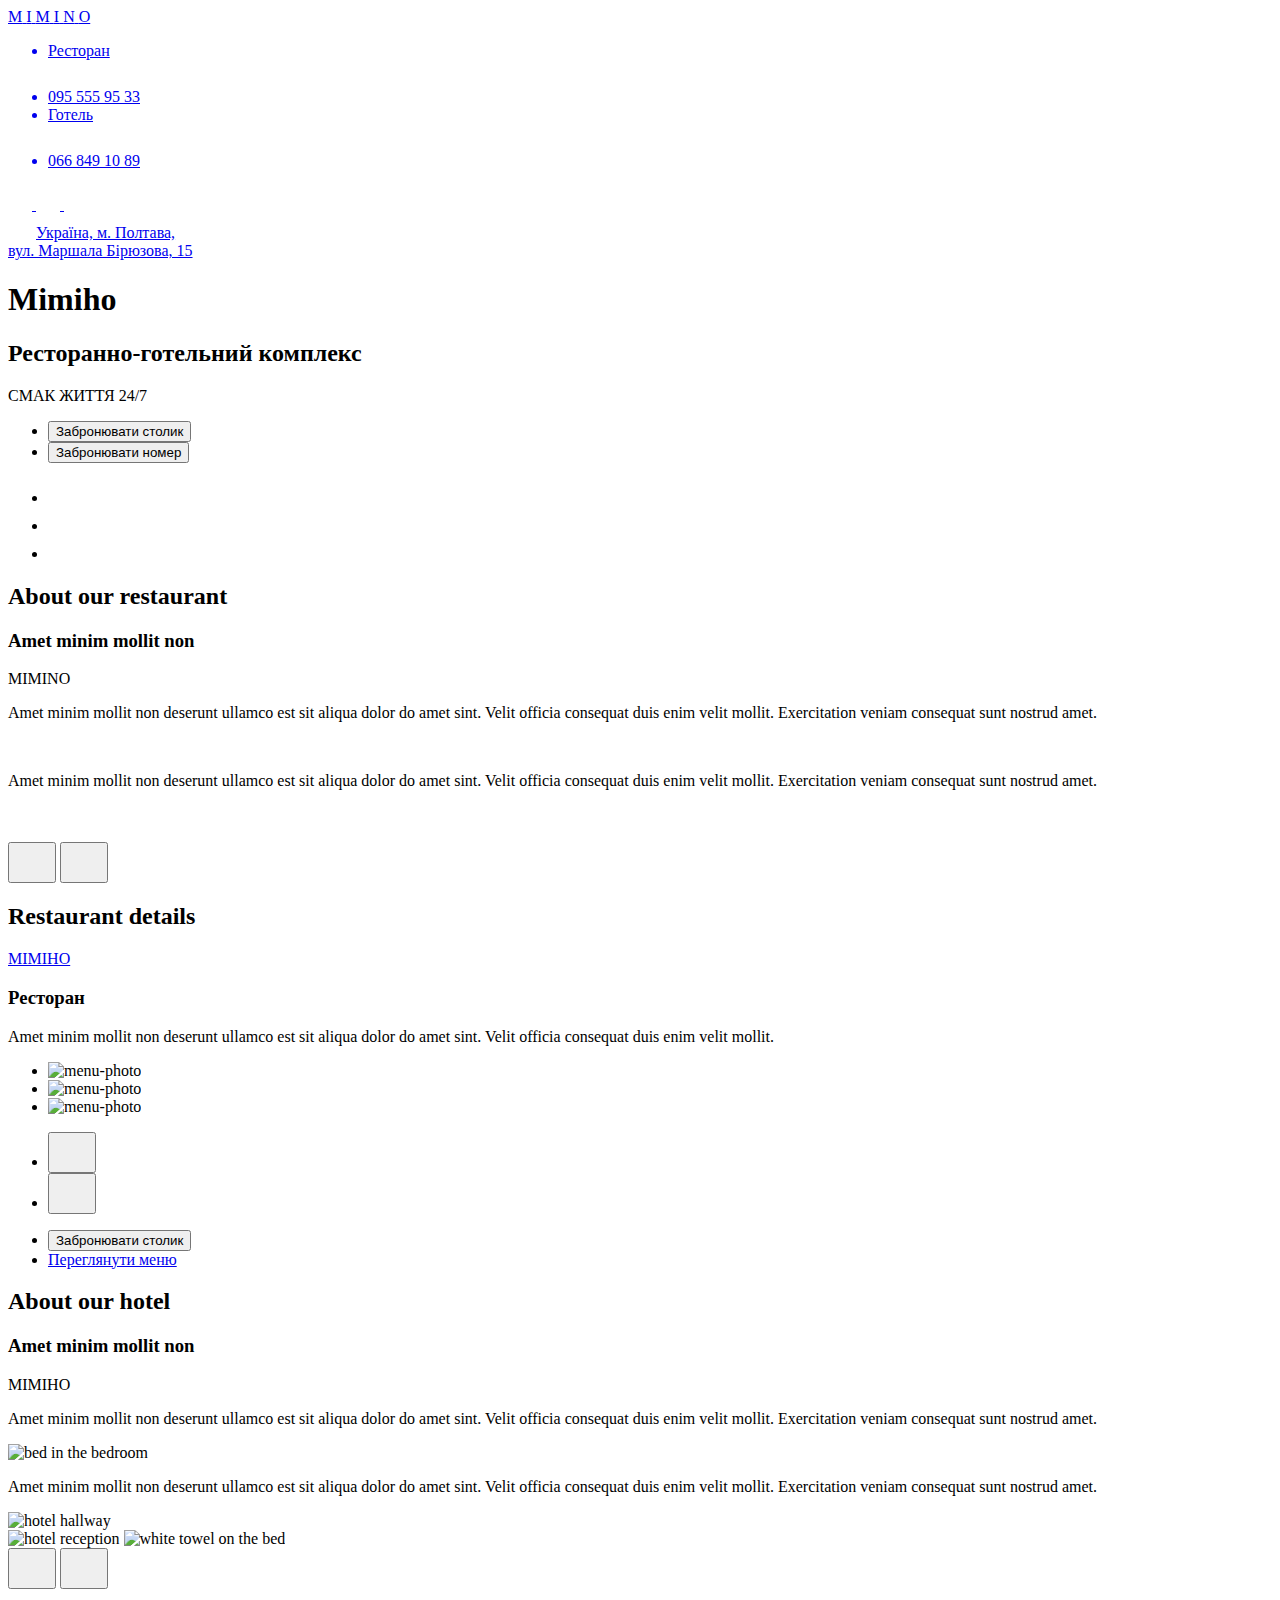
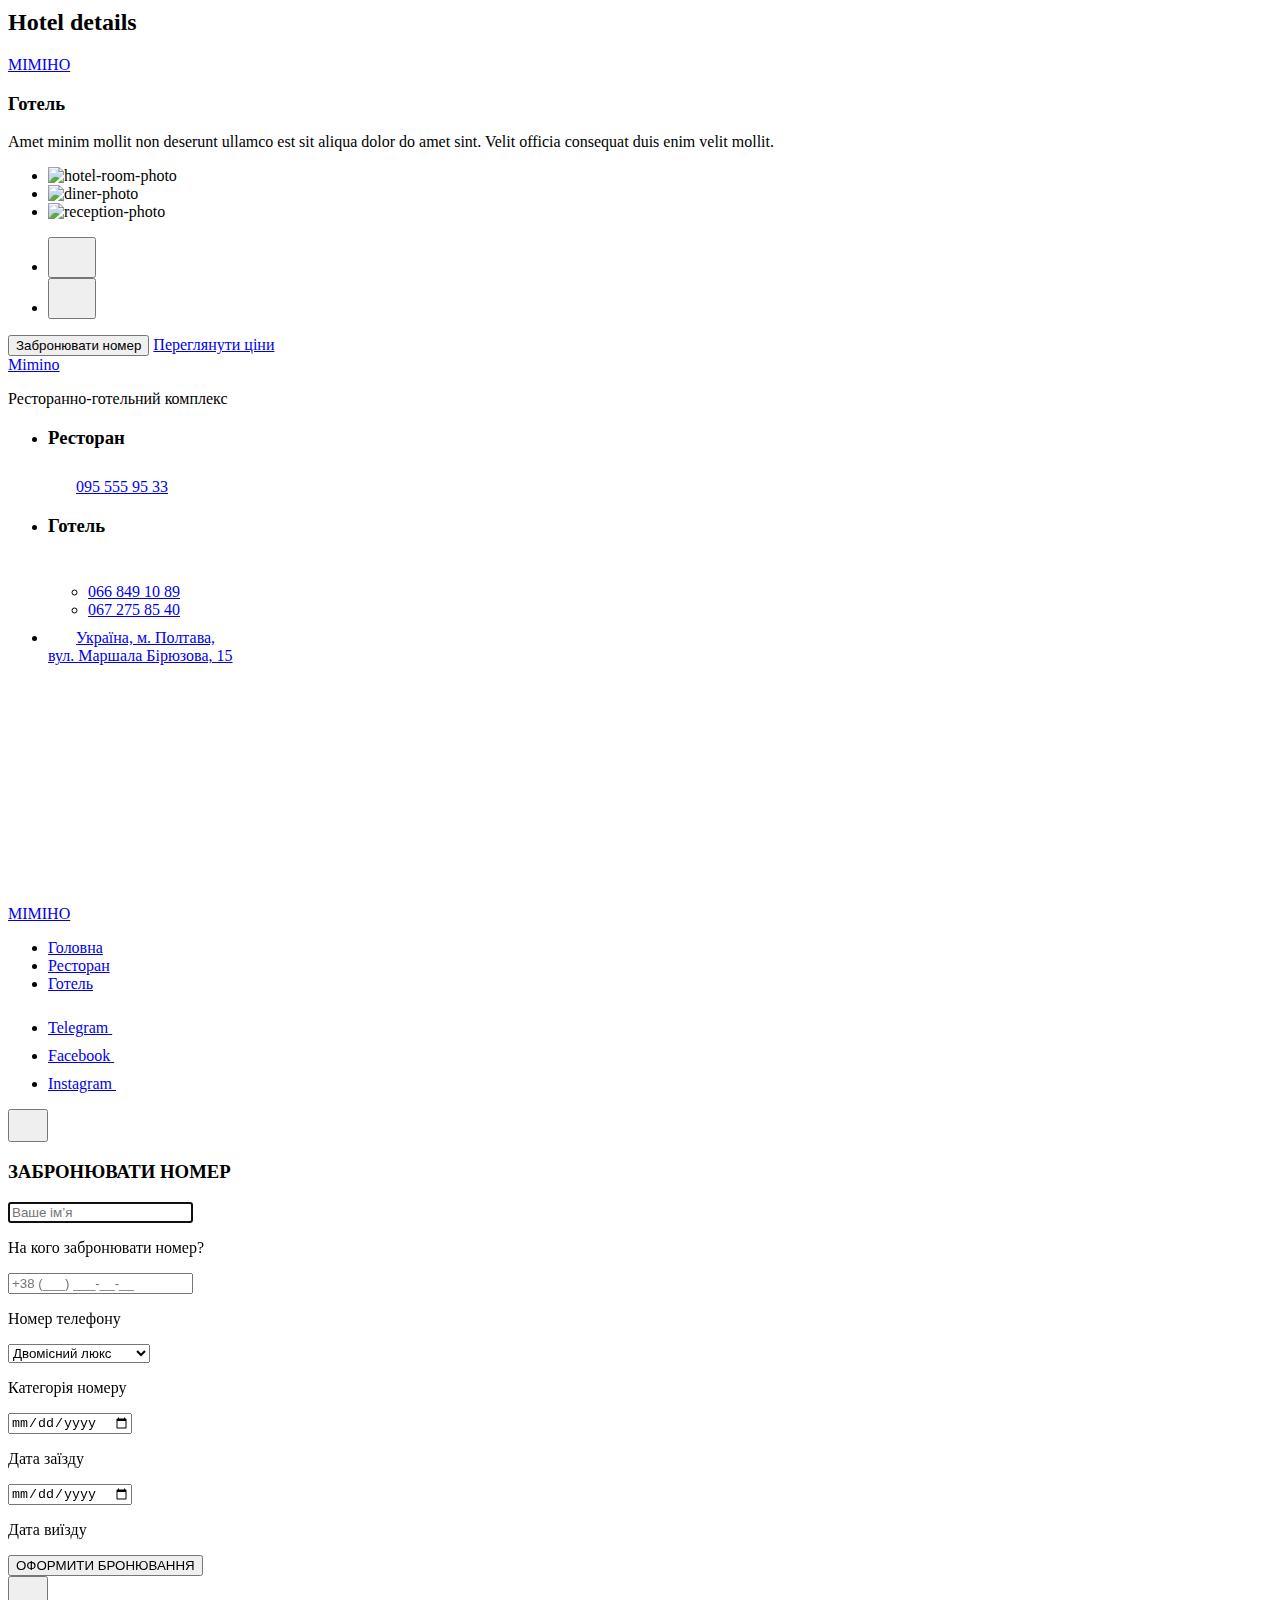
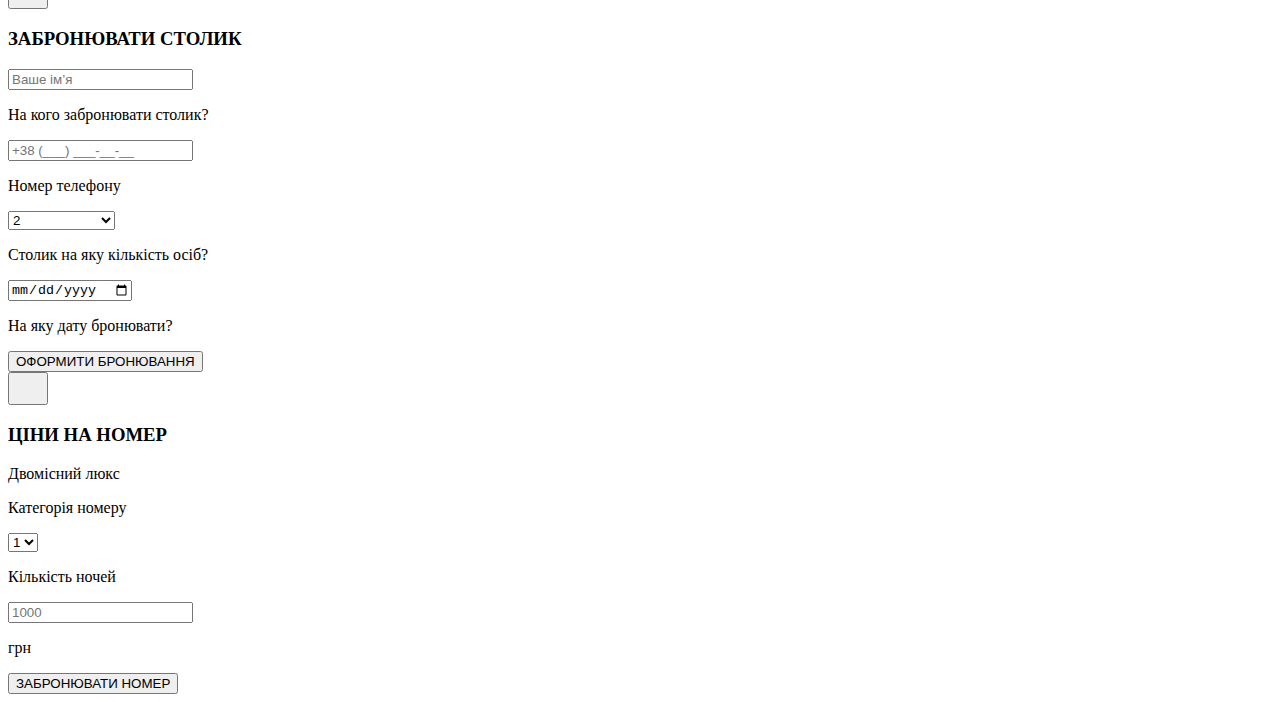
==== index.html @ 523bca19 "Deploying to gh-pages from @ Oleksander-Kozlov/mimino-team-project-ITside@95fa9e4fc7cae08c05184b1525" ====
<!DOCTYPE html><html lang="ua"><head><meta charset="utf-8"><meta name="viewport" content="width=device-width, initial-scale=1.0"><title>МІМІНО</title><link rel="stylesheet" href="/mimino-team-project-ITside/double-room-page.8c05e51e.css"><script type="module" src="/mimino-team-project-ITside/double-room-page.075034aa.js"></script><script src="/mimino-team-project-ITside/double-room-page.8a2f4083.js" nomodule="" defer></script><link rel="icon shortcut" href="/mimino-team-project-ITside/favicon.b3f1213e.ico"></head><body>   <header class="head"> <div class="container header-container"> <nav class="navigator"> <span class="header-logo"> <a href="/mimino-team-project-ITside/index.html"> <div class="waviy"> <span class="header-animation" style="--i:1">M</span> <span style="--i:2">I</span> <span class="header-animation" style="--i:3">M</span> <span style="--i:4">I</span> <span style="--i:5">N</span> <span style="--i:6">O</span> </div> </a> </span> <ul class="header-menu"> <a href="/mimino-team-project-ITside/restoraunt-page.html"> <li class="header-text">Ресторан</li> </a> <a href="tel:0955559533" class="header-icon"> <svg width="24" height="24" class="phone-image"> <use href="/mimino-team-project-ITside/svg-sprite.759877c6.svg#phone"></use> </svg> <li class="number-phone">095 555 95 33</li> </a> <a href="/mimino-team-project-ITside/hotel-page.html"> <li class="header-text header-text-hotel">Готель</li> </a> <a href="tel:0955559533" class="header-icon"> <svg width="24" height="24" class="phone-image"> <use href="/mimino-team-project-ITside/svg-sprite.759877c6.svg#phone"></use> </svg> <li class="number-phone">066 849 10 89</li> </a> </ul> <div class="social-icons-con"> <a class="social-icons" target="_blank" href="https://instagram.com"> <svg width="24" height="24" class="social-icons-item"> <use href="/mimino-team-project-ITside/svg-sprite.759877c6.svg#instagram"></use> </svg> </a> <a class="social-icons" target="_blank" href="https://facebook.com"> <svg width="24" height="24" class="social-icons-item"> <use href="/mimino-team-project-ITside/svg-sprite.759877c6.svg#facebook"></use> </svg> </a> <a class="social-icons" target="_blank" href="https://web.telegram.org"> <svg width="24" height="24" class="social-icons-item"> <use href="/mimino-team-project-ITside/svg-sprite.759877c6.svg#telegram"></use> </svg> </a> </div> </nav> </div> </header>  <section class="hero-main-section section"> <div class="container hero-main-container"> <div class="hero-pin"> <svg width="24" height="24" class="hero-pin-icon"> <use href="/mimino-team-project-ITside/svg-sprite.759877c6.svg#map-pin"></use> </svg> <a href="https://goo.gl/maps/iq5i919z4sMkjD4KA" target="_blank" rel="noopener noreferrer" class="hero-pin-link link">Україна, м. Полтава, <br> вул. Маршала Бірюзова, 15</a> </div> <h1 class="hero-main-titel">Mimiho</h1> <h2 class="hero-main-text">Ресторанно-готельний комплекс</h2> <p class="hero-text-inf">СМАК ЖИТТЯ 24/7</p> <ul class="hero-btn-list list"> <li class="hero-btn-item"><button type="button" class="btn hero-btn js-open-modal" data-modal="2">Забронювати столик</button></li> <li class="hero-btn-item"><button type="button" class="btn hero-btn js-open-modal" data-modal="1">Забронювати номер</button></li> </ul> <ul class="hero-soc-list list"> <li> <a href="https://www.instagram.com/" target="_blank" rel="noopener noreferrer" class="hero-soc-link link"> <svg width="24" height="24" class="hero-soc-icon"> <use href="/mimino-team-project-ITside/svg-sprite.759877c6.svg#instagram"></use> </svg> </a> </li> <li> <a href="https://www.facebook.com/" target="_blank" rel="noopener noreferrer" class="hero-soc-link link"> <svg width="24" height="24" class="hero-soc-icon"> <use href="/mimino-team-project-ITside/svg-sprite.759877c6.svg#facebook"></use> </svg> </a> </li> <li> <a href="https://web.telegram.org/" target="_blank" rel="noopener noreferrer" class="hero-soc-link link"> <svg width="24" height="24" class="hero-soc-icon"> <use href="/mimino-team-project-ITside/svg-sprite.759877c6.svg#telegram"></use> </svg> </a> </li> </ul> </div> </section>  <section class="restaurant-about"> <div class="container"> <h2 class="visually-hidden">About our restaurant</h2> <div class="restaurant-about-first"> <div class="restaurant-about-first-info"> <h3 class="restaurant-about-first-title">Amet minim mollit non</h3> <span class="restaurant-about-first-logo">MIMINO</span> <p class="restaurant-about-first-text"> Amet minim mollit non deserunt ullamco est sit aliqua dolor do amet sint. Velit officia consequat duis enim velit mollit. Exercitation veniam consequat sunt nostrud amet. </p> </div> <picture class="restaurant-about-first-image"> <source srcset="/mimino-team-project-ITside/rest-about-desk1.b488357f.jpg 1x, /mimino-team-project-ITside/rest-about-desk1@2x.891d5de3.jpg 2x" type="image/jpg" media="(min-width: 1280px)"> <source srcset="/mimino-team-project-ITside/rest-about-tab1.7029cc52.jpg 1x, /mimino-team-project-ITside/rest-about-tab1@2x.011d684b.jpg 2x" type="image/jpg" media="(min-width: 1024px)"> <source srcset="/mimino-team-project-ITside/rest-about-mob1.2f0c8fb2.jpg 1x, /mimino-team-project-ITside/rest-about-mob1@2x.81b306a5.jpg 2x" type="image/jpg" media="(max-width: 1023.98px)"> <img src="/mimino-team-project-ITside/rest-about-desk1.b488357f.jpg" alt="" width="460"> </picture> </div> <div class="restaurant-about-second"> <p class="restaurant-about-second-text"> Amet minim mollit non deserunt ullamco est sit aliqua dolor do amet sint. Velit officia consequat duis enim velit mollit. Exercitation veniam consequat sunt nostrud amet. </p> <picture class="restaurant-about-second-image"> <source srcset="/mimino-team-project-ITside/rest-about-desk2.62f8832b.jpg 1x, /mimino-team-project-ITside/rest-about-desk2@2x.1f28c419.jpg 2x" type="image/jpeg" media="(min-width: 1280px)" width="460"> <source srcset="/mimino-team-project-ITside/rest-about-tab2.28efefdc.jpg 1x, /mimino-team-project-ITside/rest-about-tab2@2x.27c67e09.jpg 2x" type="image/jpeg" media="(min-width: 1024px)" width="400"> <source srcset="/mimino-team-project-ITside/rest-about-mob2.c8165ba5.jpg 1x, /mimino-team-project-ITside/rest-about-mob2@2x.0ec2ae5d.jpg 2x" type="image/jpeg" media="(max-width: 1023.98px)" width="244"> <img src="/mimino-team-project-ITside/rest-about-desk2.62f8832b.jpg" alt="" width="460"> </picture> </div> <div class="restaurant-about-slider"> <div class="slider-flex-restaurant"> <picture class="restaurant-about-slider-image"> <source srcset="/mimino-team-project-ITside/rest-about-desk3.576d4ed0.jpg 1x, /mimino-team-project-ITside/rest-about-desk3@2x.918610e3.jpg 2x" type="image/jpeg" media="(min-width: 1280px)"> <source srcset="/mimino-team-project-ITside/rest-about-tab3.fd22aa64.jpg 1x, /mimino-team-project-ITside/rest-about-tab3@2x.13dd14ba.jpg 2x" type="image/jpeg" media="(min-width: 1024px)"> <source srcset="/mimino-team-project-ITside/rest-about-mob3.7e1a9fea.jpg 1x, /mimino-team-project-ITside/rest-about-mob3@2x.5e77723b.jpg 2x" type="image/jpeg" media="(max-width: 1023.98px)"> <img src="/mimino-team-project-ITside/rest-about-desk3.576d4ed0.jpg" alt="" width="254"> </picture> <picture class="restaurant-about-slider-image"> <source srcset="/mimino-team-project-ITside/rest-about-desk4.0af64cd5.jpg 1x, /mimino-team-project-ITside/rest-about-desk4@2x.f8d84038.jpg 2x" type="image/jpeg" media="(min-width: 1280px)"> <source srcset="/mimino-team-project-ITside/rest-about-tab4.b943008a.jpg 1x, /mimino-team-project-ITside/rest-about-tab4@2x.98ee85ec.jpg 2x" type="image/jpeg" media="(min-width: 1024px)"> <source srcset="/mimino-team-project-ITside/rest-about-mob4.efb7eb0f.jpg 1x, /mimino-team-project-ITside/rest-about-mob4@2x.fce39c74.jpg 2x" type="image/jpeg" media="(max-width: 1023.98px)"> <img src="/mimino-team-project-ITside/rest-about-desk4.0af64cd5.jpg" alt="" width="254"> </picture> </div> <div class="restaurant-slider-button"> <button class="left restaurant-about-slider-arrow"> <svg width="32" height="32"> <use href="/mimino-team-project-ITside/svg-sprite.759877c6.svg#arrow-left"></use> </svg> </button> <button class="restaurant-about-slider-arrow right"> <svg width="32" height="32"> <use href="/mimino-team-project-ITside/svg-sprite.759877c6.svg#arrow-right"></use> </svg> </button> </div> </div> </div> </section>   <section class="restaurant-details section"> <div class="container restaurant-details"> <h2 class="visually-hidden">Restaurant details</h2> <div class="restaurant-details-info"> <a class="logo restaurant-details" href="/mimino-team-project-ITside/index.html">MIMIHO</a> <h3 class="restaurant-details title">Ресторан</h3> <p class="restaurant-details text"> Amet minim mollit non deserunt ullamco est sit aliqua dolor do amet sint. Velit officia consequat duis enim velit mollit. </p> </div> <div class="container-rest-menu-inform"> <div class="rest-menu-inform"> <ul class="list rest-menu-slider"> <li class="first rest-menu-slider-photo"> <picture class="menu-photo"> <source srcset="/mimino-team-project-ITside/rest-menu-slide1-mob.3eeac7ed.jpg  1x, /mimino-team-project-ITside/rest-menu-slide1-mob@2x.31c02665.jpg 2x" media="(min-width: 414px) and (max-width: 1023px)"> <source srcset="/mimino-team-project-ITside/rest-menu-slide1-tab.0b6f95b2.jpg  1x, /mimino-team-project-ITside/rest-menu-slide1-tab@2x.7f0b9fce.jpg 2x" media="(min-width: 1024px) and (max-width:1279px)"> <source srcset="/mimino-team-project-ITside/rest-menu-slide1-desk.0b6f95b2.jpg  1x, /mimino-team-project-ITside/rest-menu-slide1-desk@2x.7f0b9fce.jpg 2x" media="(min-width: 1280px)"> <img src="/mimino-team-project-ITside/rest-menu-slide1-desk.0b6f95b2.jpg" alt="menu-photo" class="menu-photo"> </picture> </li> <li class="rest-menu-slider-photo second"> <picture> <source srcset="/mimino-team-project-ITside/rest-menu-slide2-mob.edbd21fd.jpg  1x, /mimino-team-project-ITside/rest-menu-slide2-mob@2x.afbe0c9a.jpg 2x" media="(min-width: 414px) and (max-width: 1023px)"> <source srcset="/mimino-team-project-ITside/rest-menu-slide2-tab.edbd21fd.jpg  1x, /mimino-team-project-ITside/rest-menu-slide2-tab@2x.afbe0c9a.jpg 2x" media="(min-width: 1024px) and (max-width:1279px)"> <source srcset="/mimino-team-project-ITside/rest-menu-slide2-desk.edbd21fd.jpg  1x, /mimino-team-project-ITside/rest-menu-slide2-desk@2x.afbe0c9a.jpg 2x" media="(min-width: 1280px)"> <img src="/mimino-team-project-ITside/rest-menu-slide2-desk.edbd21fd.jpg" alt="menu-photo" class="menu-photo"> </picture> </li> <li class="hidden rest-menu-slider-photo third"> <picture> <source srcset="/mimino-team-project-ITside/rest-menu-slide3-mob.21380630.jpg  1x, /mimino-team-project-ITside/rest-menu-slide3-mob@2x.6ac813c2.jpg 2x" media="(min-width: 414px) and (max-width: 1023px)"> <source srcset="/mimino-team-project-ITside/rest-menu-slide3-tab.21380630.jpg  1x, /mimino-team-project-ITside/rest-menu-slide3-tab@2x.6ac813c2.jpg 2x" media="(min-width: 1024px) and (max-width:1279px)"> <source srcset="/mimino-team-project-ITside/rest-menu-slide3-desk.9f05312f.jpg  1x, /mimino-team-project-ITside/rest-menu-slide3-desk@2x.5c7e9bb0.jpg 2x" media="(min-width: 1280px)"> <img src="/mimino-team-project-ITside/rest-menu-slide3-desk.9f05312f.jpg" alt="menu-photo" class="menu-photo"> </picture> </li> </ul> <ul class="menu-navigation"> <li> <button class="slide-btn" type="button"> <svg class="slide-icon" width="32" height="32"> <use href="/mimino-team-project-ITside/svg-sprite.759877c6.svg#arrow-left"></use> </svg> </button> </li> <li> <button class="slide-btn" type="button"> <svg class="slide-icon" width="32" height="32"> <use href="/mimino-team-project-ITside/svg-sprite.759877c6.svg#arrow-right"></use> </svg> </button> </li> </ul> </div> <div class="container-details-list"> <ul class="details-list"> <li class="details-item"> <button class="button js-open-modal restaurant-details" data-modal="2" type="button"> Забронювати столик </button> </li> <li class="details-item"> <a href="/mimino-team-project-ITside/restoraunt-page.html#anchormenu" class="details-link">Переглянути меню</a> </li> </ul> </div> </div> </div> </section>  <section class="hotel-about"> <div class="container"> <h2 class="visually-hidden">About our hotel</h2> <div class="hotel-about-top"> <div class="hotel-about-top-info"> <h3 class="hotel-about-top-title">Amet minim mollit non</h3> <span class="hotel-about-top-logo">MIMIHO</span> <p class="hotel-about-top-text"> Amet minim mollit non deserunt ullamco est sit aliqua dolor do amet sint. Velit officia consequat duis enim velit mollit. Exercitation veniam consequat sunt nostrud amet. </p> </div> <picture class="hotel-about-top-image"> <source srcset="/mimino-team-project-ITside/hotel-about-desk1.4a60a3ea.jpg    1x, /mimino-team-project-ITside/hotel-about-desk1@2x.cdb06ce3.jpg 2x" type="image/jpeg" media="(min-width: 1280px)"> <source srcset="/mimino-team-project-ITside/hotel-about-tab1.683e9236.jpg    1x, /mimino-team-project-ITside/hotel-about-tab1@2x.9cad6bf2.jpg 2x" type="image/jpeg" media="(min-width: 1024px)"> <source srcset="/mimino-team-project-ITside/hotel-about-mob1.c78aacb6.jpg    1x, /mimino-team-project-ITside/hotel-about-mob1@2x.e3332a43.jpg 2x" type="image/jpeg" media="(max-width: 1023.98px)"> <img src="/mimino-team-project-ITside/hotel-about-desk1.4a60a3ea.jpg" alt="bed in the bedroom" width="460"> </picture> </div> <div class="hotel-about-mid"> <p class="hotel-about-mid-text"> Amet minim mollit non deserunt ullamco est sit aliqua dolor do amet sint. Velit officia consequat duis enim velit mollit. Exercitation veniam consequat sunt nostrud amet. </p> <picture class="hotel-about-mid-image"> <source srcset="/mimino-team-project-ITside/hotel-about-desk2.3e8e94b6.jpg    1x, /mimino-team-project-ITside/hotel-about-desk2@2x.3ac99342.jpg 2x" type="image/jpeg" media="(min-width: 1280px)" width="460"> <source srcset="/mimino-team-project-ITside/hotel-about-tab2.d2d1df36.jpg    1x, /mimino-team-project-ITside/hotel-about-tab2@2x.c963c330.jpg 2x" type="image/jpeg" media="(min-width: 1024px)" width="400"> <source srcset="/mimino-team-project-ITside/hotel-about-mob2.0d0edc79.jpg    1x, /mimino-team-project-ITside/hotel-about-mob2@2x.492b9249.jpg 2x" type="image/jpeg" media="(max-width: 1023.98px)" width="244"> <img src="/mimino-team-project-ITside/hotel-about-desk2.3e8e94b6.jpg" alt="hotel hallway" width="460"> </picture> </div> <div class="hotel-about-slider"> <div class="slider-flex"> <picture class="hotel-about-slider-image"> <source srcset="/mimino-team-project-ITside/slider-desk1.e30d6245.jpg    1x, /mimino-team-project-ITside/slider-desk1@2x.9ab1008c.jpg 2x" type="image/jpeg" media="(min-width: 1280px)"> <source srcset="/mimino-team-project-ITside/slider-tab1.0f1a9880.jpg    1x, /mimino-team-project-ITside/slider-tab1@2x.0f1a9880.jpg 2x" type="image/jpeg" media="(min-width: 1024px)"> <source srcset="/mimino-team-project-ITside/slider-mob1.4f671099.jpg    1x, /mimino-team-project-ITside/slider-mob1@2x.b0507b8b.jpg 2x" type="image/jpeg" media="(max-width: 1023.98px)"> <img src="/mimino-team-project-ITside/slider-desk1.e30d6245.jpg" alt="hotel reception" width="254"> </picture> <picture class="hotel-about-slider-image"> <source srcset="/mimino-team-project-ITside/slider-desk2.6af7c813.jpg    1x, /mimino-team-project-ITside/slider-desk2@2x.27d53d7a.jpg 2x" type="image/jpeg" media="(min-width: 1280px)"> <source srcset="/mimino-team-project-ITside/slider-tab2.36088bf2.jpg    1x, /mimino-team-project-ITside/slider-tab2@2x.182865b9.jpg 2x" type="image/jpeg" media="(min-width: 1024px)"> <source srcset="/mimino-team-project-ITside/slider-mob2.68548c2f.jpg    1x, /mimino-team-project-ITside/slider-mob2@2x.8924446d.jpg 2x" type="image/jpeg" media="(max-width: 1023.98px)"> <img src="/mimino-team-project-ITside/slider-desk2.6af7c813.jpg" alt="white towel on the bed" width="254"> </picture> </div> <button class="hotel-about-slider-arrow left"> <svg width="32" height="32"> <use href="/mimino-team-project-ITside/svg-sprite.759877c6.svg#arrow-left"></use> </svg> </button> <button class="hotel-about-slider-arrow right"> <svg width="32" height="32"> <use href="/mimino-team-project-ITside/svg-sprite.759877c6.svg#arrow-right"></use> </svg> </button> </div> </div> </section>   <section class="hotel-details section"> <div class="container hotel-details"> <h2 class="visually-hidden">Hotel details</h2> <div class="hotel-description"> <a class="named-hotel-title" href="#">MIMIHO</a> <h3 class="description-title">Готель</h3> <p class="description-hotel-text"> Amet minim mollit non deserunt ullamco est sit aliqua dolor do amet sint. Velit officia consequat duis enim velit mollit. </p> </div> <div class="hotel-content-wrapper"> <div class="swipe-slides"> <ul class="swipe-slides-list"> <li class="first swipe-slides-item"> <picture class="hotel-room-photo"> <source srcset="/mimino-team-project-ITside/hotel-room-slide1.7bd6bc68.jpg 1x, /mimino-team-project-ITside/hotel-room-slide1@2x.f451ce31.jpg 2x" media="(min-width: 414px)"> <source srcset="/mimino-team-project-ITside/hotel-room-slide1.7bd6bc68.jpg 1x, /mimino-team-project-ITside/hotel-room-slide1@2x.f451ce31.jpg 2x" media="(min-width: 1024px)"> <source srcset="/mimino-team-project-ITside/hotel-room-slide1.7bd6bc68.jpg 1x, /mimino-team-project-ITside/hotel-room-slide1@2x.f451ce31.jpg 2x" media="(min-width: 1280px)"> <img src="/mimino-team-project-ITside/hotel-room-slide1.7bd6bc68.jpg" alt="hotel-room-photo" class="hotel-room-photo"> </picture> </li> <li class="second swipe-slides-item"> <picture> <source srcset="/mimino-team-project-ITside/hotel-room-slide2.006f8244.jpg 1x, /mimino-team-project-ITside/hotel-room-slide2@2x.074ab868.jpg 2x" media="(min-width: 414px)"> <source srcset="/mimino-team-project-ITside/hotel-room-slide2.006f8244.jpg 1x, /mimino-team-project-ITside/hotel-room-slide2@2x.074ab868.jpg 2x" media="(min-width: 1024px)"> <source srcset="/mimino-team-project-ITside/hotel-room-slide2.006f8244.jpg 1x, /mimino-team-project-ITside/hotel-room-slide2@2x.074ab868.jpg 2x" media="(min-width: 1280px)"> <img src="/mimino-team-project-ITside/hotel-room-slide2.006f8244.jpg" alt="diner-photo" class="hotel-room-photo"> </picture> </li> <li class="hidden swipe-slides-item third"> <picture> <source srcset="/mimino-team-project-ITside/hotel-room-slide3.9902a99c.jpg 1x, /mimino-team-project-ITside/hotel-room-slide3@2x.fe471c65.jpg 2x" media="(min-width: 414px)"> <source srcset="/mimino-team-project-ITside/hotel-room-slide3.9902a99c.jpg 1x, /mimino-team-project-ITside/hotel-room-slide3@2x.fe471c65.jpg 2x" media="(min-width: 1024px)"> <source srcset="/mimino-team-project-ITside/hotel-room-slide3.9902a99c.jpg 1x, /mimino-team-project-ITside/hotel-room-slide3@2x.fe471c65.jpg 2x" media="(min-width: 1280px)"> <img src="/mimino-team-project-ITside/hotel-room-slide3.9902a99c.jpg" alt="reception-photo" class="hotel-room-photo"> </picture> </li> </ul> <ul class="swipe-button-list"> <li class="swipe-button-item"> <button class="swipe-button" type="button"> <svg class="swipe-icon" width="32" height="32"> <use href="/mimino-team-project-ITside/svg-sprite.759877c6.svg#arrow-left"></use> </svg> </button> </li> <li class="swipe-button-item"> <button class="swipe-button" type="button"> <svg class="swipe-icon" width="32" height="32"> <use href="/mimino-team-project-ITside/svg-sprite.759877c6.svg#arrow-right"></use> </svg> </button> </li> </ul> </div> <div class="button-list"> <button class="btn js-open-modal reservation-room" data-modal="1" type="button"> Забронювати номер </button> <a class="btn view-price" href="/mimino-team-project-ITside/hotel-page.html">Переглянути ціни</a> </div> </div> </div> </section>  <section class="sec-contacts section"> <div class="container"> <h2 hidden>Contacts</h2> <div> <a href="/mimino-team-project-ITside/index.html" class="link logotype">Mimino</a> <p class="text-titel">Ресторанно-готельний комплекс</p> <ul class="list list-contacts"> <li class="item-contact"> <h3 class="titel-contact">Ресторан</h3> <div class="inf-contact"> <svg width="24" height="24" class="icon-contact"> <use href="/mimino-team-project-ITside/svg-sprite.759877c6.svg#phone"></use> </svg> <a href="tel:+380955559533" class="link">095 555 95 33</a> </div> </li> <li class="item-contact"> <h3 class="hotel-titel titel-contact">Готель</h3> <div class="inf-contact"> <svg width="24" height="24" class="icon-contact"> <use href="/mimino-team-project-ITside/svg-sprite.759877c6.svg#phone"></use> </svg> <ul class="hotel-contact list"> <li> <a href="tel:+380668491089" class="hotel-contact link">066 849 10 89 </a> </li> <li> <a href="tel:+380672758540" class="link">067 275 85 40</a> </li> </ul> </div> </li> <li class="item-contact"> <h3 hidden class="titel-contact">Локация</h3> <div class="inf-contact inf-contact-pin"> <svg width="24" height="24" class="icon-contact"> <use href="/mimino-team-project-ITside/svg-sprite.759877c6.svg#map-pin"></use> </svg> <a href="https://goo.gl/maps/iq5i919z4sMkjD4KA" target="_blank" rel="noopener noreferrer" class="link pin-contact">Україна, м. Полтава, <br> вул. Маршала Бірюзова, 15</a> </div> </li> </ul> </div> <iframe class="map-location" src="https://www.google.com/maps/embed?pb=!1m18!1m12!1m3!1d2585.923213744328!2d34.52435761603025!3d49.599197456212465!2m3!1f0!2f0!3f0!3m2!1i1024!2i768!4f13.1!3m3!1m2!1s0x40d82601f3347a5f%3A0x36f3f9aeec44a6a!2z0LLRg9C70LjRhtGPINCc0LDRgNGI0LDQu9CwINCR0ZbRgNGO0LfQvtCy0LAsIDE1LCDQn9C-0LvRgtCw0LLQsCwg0J_QvtC70YLQsNCy0YHRjNC60LAg0L7QsdC70LDRgdGC0YwsINCj0LrRgNCw0ZfQvdCwLCAzNjAwMA!5e0!3m2!1suk!2sca!4v1674855163210!5m2!1suk!2sca" width="100%" height="220" style="border:0" allowfullscreen loading="lazy" referrerpolicy="no-referrer-when-downgrade"></iframe> </div> </section>  <footer class="footer"> <div class="container"> <span class="footer-logo"><a href="/mimino-team-project-ITside/index.html">MIMIHO</a></span> <div class="footer-leftside"> <nav class="footer-nav"> <ul class="footer-nav-list"> <li class="footer-nav-list-item"> <a href="/mimino-team-project-ITside/index.html">Головна</a> </li> <li class="footer-nav-list-item"> <a href="/mimino-team-project-ITside/restoraunt-page.html">Ресторан</a> </li> <li class="footer-nav-list-item"> <a href="/mimino-team-project-ITside/hotel-page.html">Готель</a> </li> </ul> </nav> <ul class="footer-social-list"> <li class="footer-social-list-item"> <a class="footer-link" target="_blank" href="https://desktop.telegram.org/"><span>Telegram</span> <svg class="footer-icon" width="24" height="24"> <use href="/mimino-team-project-ITside/svg-sprite.759877c6.svg#telegram"></use> </svg> </a> </li> <li class="footer-social-list-item"> <a class="footer-link" target="_blank" href="https://www.facebook.com/"><span>Facebook</span> <svg class="footer-icon" width="24" height="24"> <use href="/mimino-team-project-ITside/svg-sprite.759877c6.svg#facebook"></use> </svg> </a> </li> <li class="footer-social-list-item"> <a class="footer-link" target="_blank" href="https://www.instagram.com/"> <span>Instagram</span> <svg class="footer-icon" width="24" height="24"> <use href="/mimino-team-project-ITside/svg-sprite.759877c6.svg#instagram"></use></svg></a> </li> </ul> </div> </div> </footer>   <div class="modal modal-win-room" data-modal="1"> <button type="button" class="js-modal-close room-close-btn"> <svg class="room-close-btn-icon" width="24" height="24"> <use href="/mimino-team-project-ITside/svg-sprite.759877c6.svg#icon-modal-close"></use> </svg> </button> <h3 class="modal-title-room">ЗАБРОНЮВАТИ НОМЕР</h3> <form class="modal-form-room"> <div class="box-input-reserve"> <div> <input type="text" name="user_name" autofocus minlength="3" pattern="^[a-zA-Z]+\s[a-zA-Z]+$" title="Ім'я користувача має складатися з двох слів, розділених пробілом" required class="modal-input" placeholder="Ваше ім’я"> <p class="descrip-input-room">На кого забронювати номер?</p> </div> <div> <input type="tel" name="user_tel" pattern="[+][0-9]{12}" title="+381231111111" required class="modal-input" placeholder="+38 (___) ___-__-__"> <p class="descrip-input-room">Номер телефону</p> </div> </div> <div class="box-input-reserve"> <div class="box-select-room"> <select class="select-room" name="select" required> <option value="value1" selected>Двомісний люкс</option> <option value="value2">Трьохмісний номер</option> <option value="value3">Двомісний номер</option> </select> </div> <p class="descrip-input-room">Категорія номеру</p> </div> <div class="box-input-reserve"> <div> <div class="box-input-date"> <input type="date" min="2023-01-01" class="modal-input" required> </div> <p class="descrip-input-room">Дата заїзду</p> </div> <div> <div class="box-input-date"> <input type="date" min="2023-01-01" class="modal-input" required> </div> <p class="descrip-input-room">Дата виїзду</p> </div> </div> <button type="submit" class="room-send-btn">ОФОРМИТИ БРОНЮВАННЯ</button> </form> </div>   <div class="modal modal-win-table" data-modal="2">  <button type="button" class="js-modal-close table-close-btn"> <svg class="table-close-btn-icon" width="24" height="24"> <use href="/mimino-team-project-ITside/svg-sprite.759877c6.svg#icon-modal-close"></use> </svg> </button>  <h3 class="modal-title-table">ЗАБРОНЮВАТИ СТОЛИК</h3>  <form class="modal-form-table">  <div class="box-user-name-tel"> <div class="box-input-reserve-table"> <input class="modal-input-table" type="text" name="user_name" autofocus minlength="3" pattern="^[a-zA-Z]+\s[a-zA-Z]+$" title="Ім'я користувача має складатися з двох слів, розділених пробілом" required placeholder="Ваше ім’я"> <p class="descrip-input-table">На кого забронювати столик?</p> </div>  <div> <input type="tel" name="user_tel" pattern="[+][0-9]{12}" title="+381231111111" required class="modal-input-table" placeholder="+38 (___) ___-__-__"> <p class="descrip-input-table">Номер телефону</p> </div> </div>  <div class="box-date-select"> <div class="box-input-reserve-table"> <div class="box-select-table"> <select class="select-table" name="select" required> <option value="">1</option> <option value="" selected>2</option> <option value="value3">3</option> <option value="value4">4</option> <option value="value5">5</option> <option value="value6">6</option> <option value="value7">7</option> <option value="value8">8</option> <option value="value9">9</option> <option value="value10">інша кількість</option> </select> </div> <p class="descrip-input-table">Столик на яку кількість осіб?</p> </div>  <div class="box-input-reserve-table"> <div> <div class="box-input-date-table"> <input type="date" min="2023-01-01" class="modal-input-table" required> </div> <p class="descrip-input-table">На яку дату бронювати?</p> </div> </div> </div> <button type="submit" class="room-send-btn table-send-btn">ОФОРМИТИ БРОНЮВАННЯ</button> </form> </div>  <div class="modal modal-price-table" data-modal="3"> <button data-modal-close="" class="button-modal js-modal-close"> <svg width="24" height="24" class="icon-modal-price"> <use href="/mimino-team-project-ITside/svg-sprite.759877c6.svg#icon-modal-close"></use> </svg> </button> <h3 class="title-price">ЦІНИ НА НОМЕР</h3> <form class="form-order"> <p class="title-price-room">Двомісний люкс</p> <p class="category-form-price">Категорія номеру</p> <div class="box-price-room"> <div class="form-price"> <div class="form-night"> <select class="form-night-room" name="select" required> <option value="value1" selected>1</option> <option value="value2">2</option> <option value="value3">3</option> <option value="value4">4</option> <option value="value5">5</option> <option value="value6">6</option> <option value="value7">7</option> </select> </div> <p class="category-form-price">Кількість ночей</p> </div> <div class="form-price"> <input class="form-night-room" type="text" name="user_name" autofocus minlength="3" required placeholder="1000"> <p class="category-form-price-money">грн</p> </div> </div> <button class="btn-button-price" type="submit"> ЗАБРОНЮВАТИ НОМЕР </button> </form> </div> <div class="js-overlay-modal overlay"> </div>   </body></html>
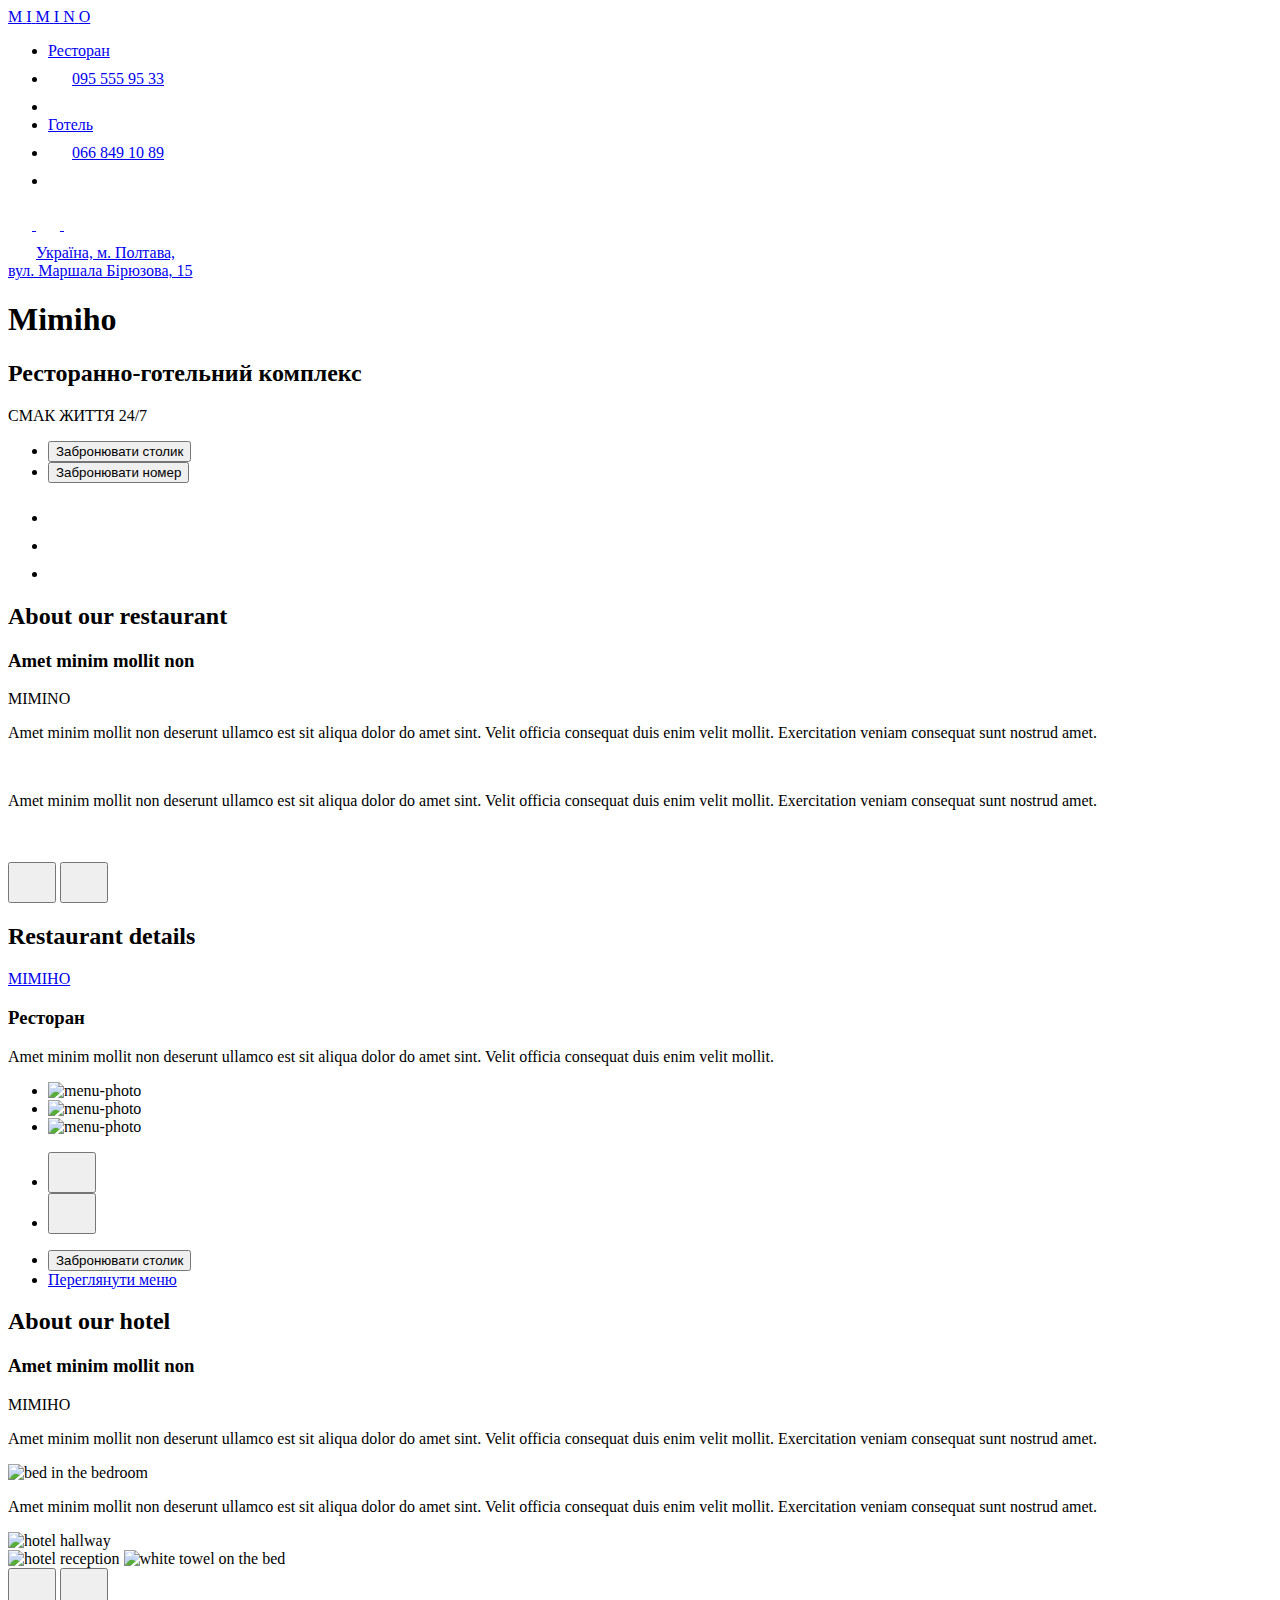
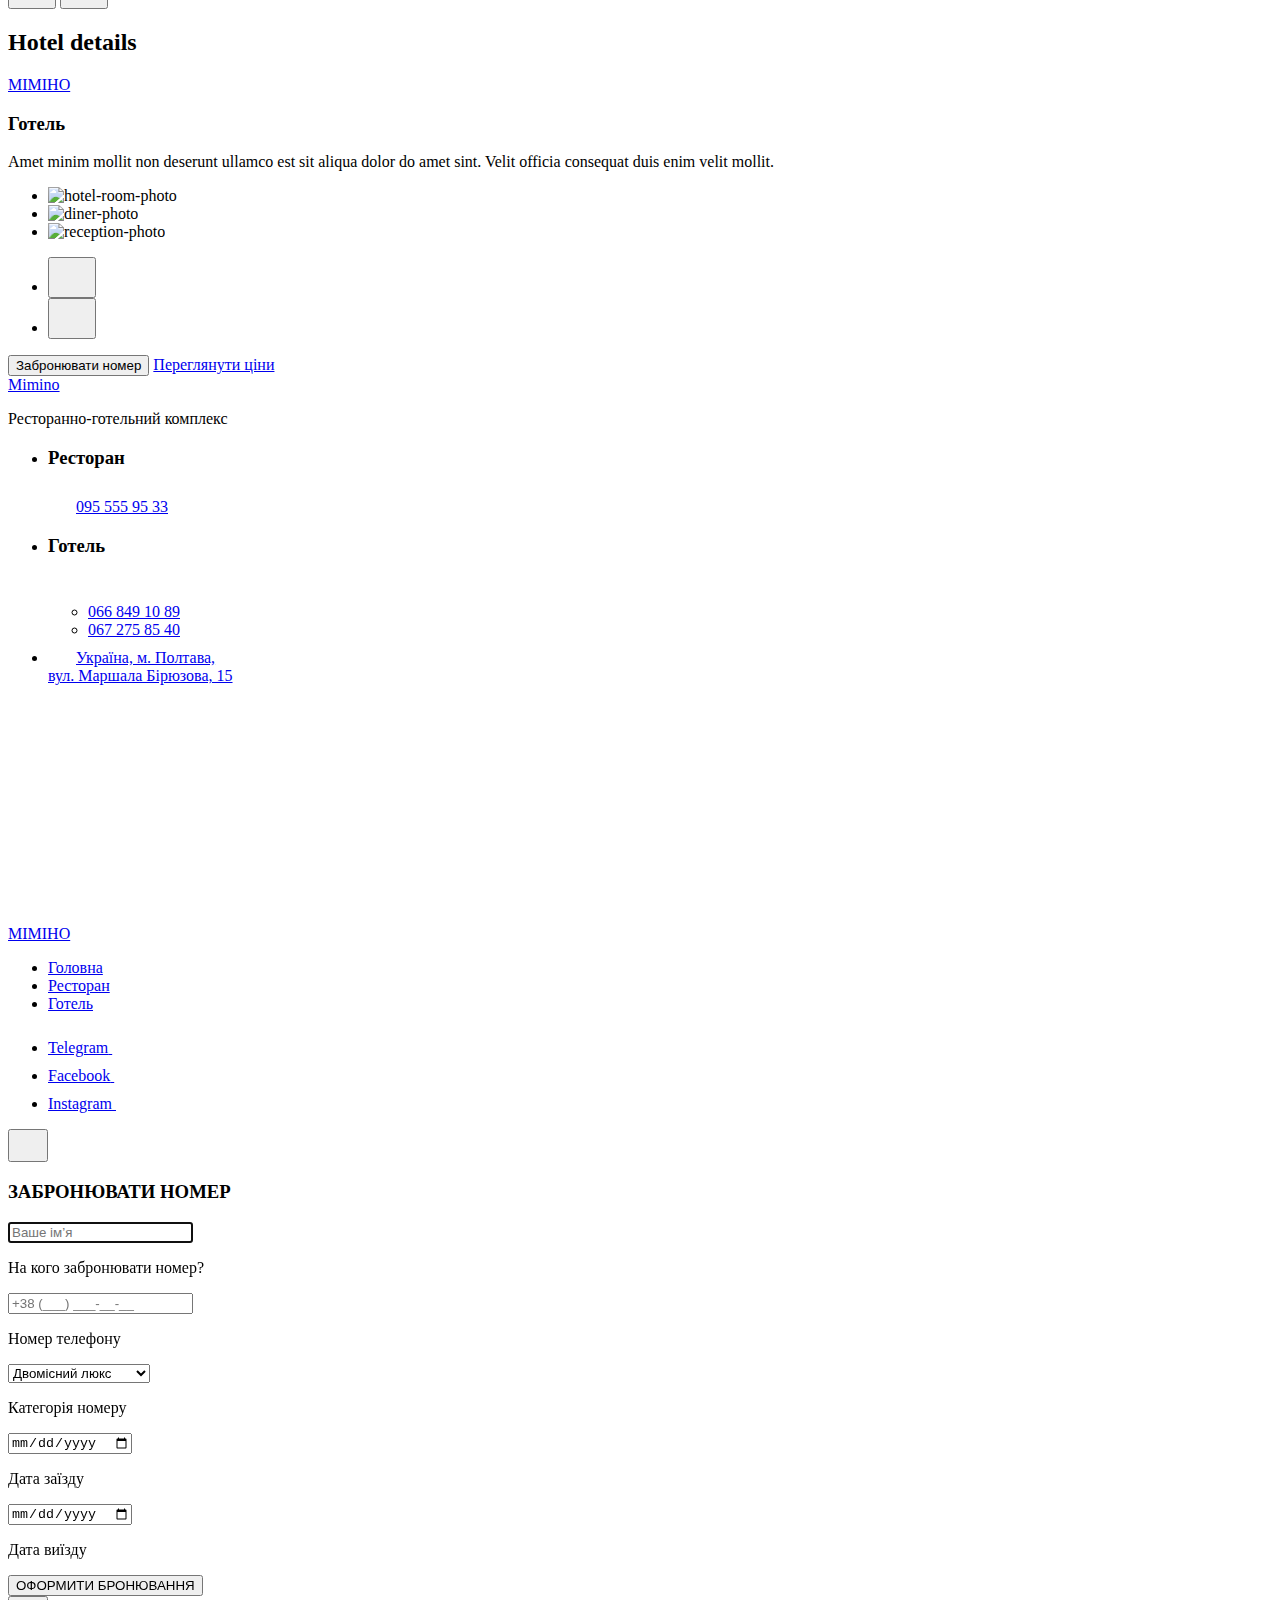
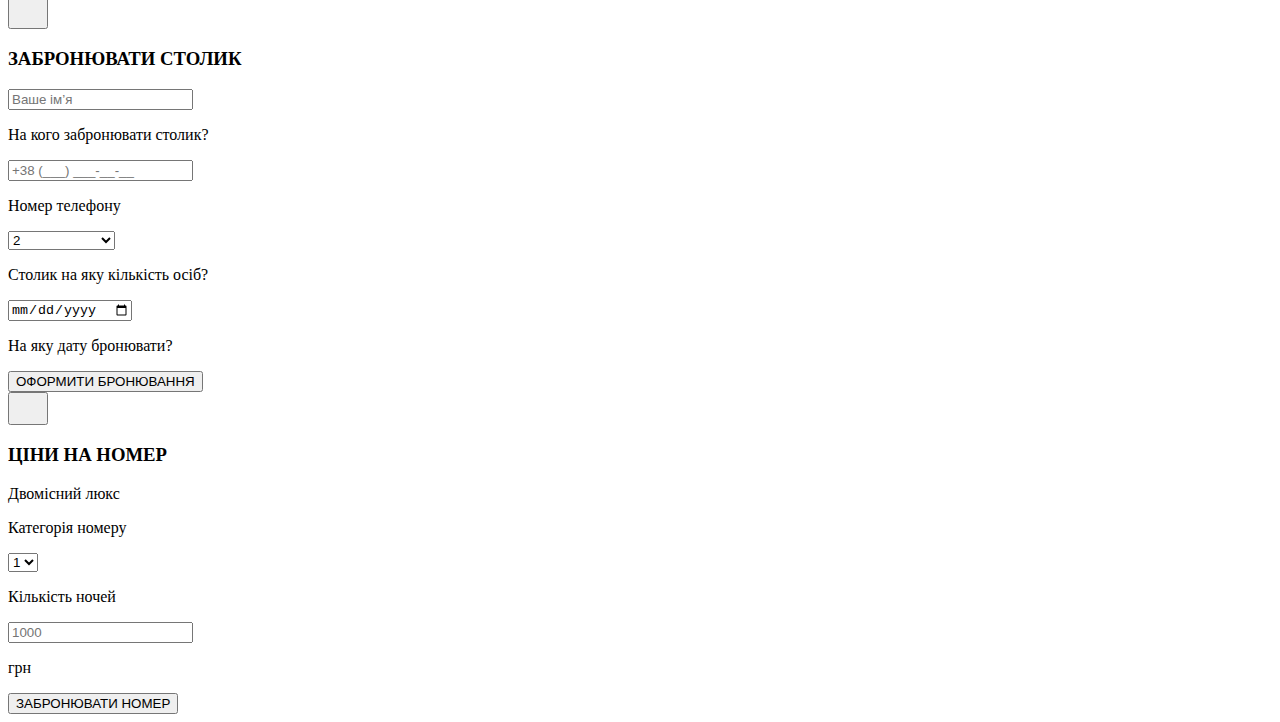
==== commit b8ec9a3b: "Deploying to gh-pages from @ Oleksander-Kozlov/mimino-team-project-ITside@c17af947086013efcc3f4509c6" ====
--- a/index.html
+++ b/index.html
@@ -1 +1 @@
-<!DOCTYPE html><html lang="ua"><head><meta charset="utf-8"><meta name="viewport" content="width=device-width, initial-scale=1.0"><title>МІМІНО</title><link rel="stylesheet" href="/mimino-team-project-ITside/double-room-page.8c05e51e.css"><script type="module" src="/mimino-team-project-ITside/double-room-page.075034aa.js"></script><script src="/mimino-team-project-ITside/double-room-page.8a2f4083.js" nomodule="" defer></script><link rel="icon shortcut" href="/mimino-team-project-ITside/favicon.b3f1213e.ico"></head><body>   <header class="head"> <div class="container header-container"> <nav class="navigator"> <span class="header-logo"> <a href="/mimino-team-project-ITside/index.html"> <div class="waviy"> <span class="header-animation" style="--i:1">M</span> <span style="--i:2">I</span> <span class="header-animation" style="--i:3">M</span> <span style="--i:4">I</span> <span style="--i:5">N</span> <span style="--i:6">O</span> </div> </a> </span> <ul class="header-menu"> <a href="/mimino-team-project-ITside/restoraunt-page.html"> <li class="header-text">Ресторан</li> </a> <a href="tel:0955559533" class="header-icon"> <svg width="24" height="24" class="phone-image"> <use href="/mimino-team-project-ITside/svg-sprite.759877c6.svg#phone"></use> </svg> <li class="number-phone">095 555 95 33</li> </a> <a href="/mimino-team-project-ITside/hotel-page.html"> <li class="header-text header-text-hotel">Готель</li> </a> <a href="tel:0955559533" class="header-icon"> <svg width="24" height="24" class="phone-image"> <use href="/mimino-team-project-ITside/svg-sprite.759877c6.svg#phone"></use> </svg> <li class="number-phone">066 849 10 89</li> </a> </ul> <div class="social-icons-con"> <a class="social-icons" target="_blank" href="https://instagram.com"> <svg width="24" height="24" class="social-icons-item"> <use href="/mimino-team-project-ITside/svg-sprite.759877c6.svg#instagram"></use> </svg> </a> <a class="social-icons" target="_blank" href="https://facebook.com"> <svg width="24" height="24" class="social-icons-item"> <use href="/mimino-team-project-ITside/svg-sprite.759877c6.svg#facebook"></use> </svg> </a> <a class="social-icons" target="_blank" href="https://web.telegram.org"> <svg width="24" height="24" class="social-icons-item"> <use href="/mimino-team-project-ITside/svg-sprite.759877c6.svg#telegram"></use> </svg> </a> </div> </nav> </div> </header>  <section class="hero-main-section section"> <div class="container hero-main-container"> <div class="hero-pin"> <svg width="24" height="24" class="hero-pin-icon"> <use href="/mimino-team-project-ITside/svg-sprite.759877c6.svg#map-pin"></use> </svg> <a href="https://goo.gl/maps/iq5i919z4sMkjD4KA" target="_blank" rel="noopener noreferrer" class="hero-pin-link link">Україна, м. Полтава, <br> вул. Маршала Бірюзова, 15</a> </div> <h1 class="hero-main-titel">Mimiho</h1> <h2 class="hero-main-text">Ресторанно-готельний комплекс</h2> <p class="hero-text-inf">СМАК ЖИТТЯ 24/7</p> <ul class="hero-btn-list list"> <li class="hero-btn-item"><button type="button" class="btn hero-btn js-open-modal" data-modal="2">Забронювати столик</button></li> <li class="hero-btn-item"><button type="button" class="btn hero-btn js-open-modal" data-modal="1">Забронювати номер</button></li> </ul> <ul class="hero-soc-list list"> <li> <a href="https://www.instagram.com/" target="_blank" rel="noopener noreferrer" class="hero-soc-link link"> <svg width="24" height="24" class="hero-soc-icon"> <use href="/mimino-team-project-ITside/svg-sprite.759877c6.svg#instagram"></use> </svg> </a> </li> <li> <a href="https://www.facebook.com/" target="_blank" rel="noopener noreferrer" class="hero-soc-link link"> <svg width="24" height="24" class="hero-soc-icon"> <use href="/mimino-team-project-ITside/svg-sprite.759877c6.svg#facebook"></use> </svg> </a> </li> <li> <a href="https://web.telegram.org/" target="_blank" rel="noopener noreferrer" class="hero-soc-link link"> <svg width="24" height="24" class="hero-soc-icon"> <use href="/mimino-team-project-ITside/svg-sprite.759877c6.svg#telegram"></use> </svg> </a> </li> </ul> </div> </section>  <section class="restaurant-about"> <div class="container"> <h2 class="visually-hidden">About our restaurant</h2> <div class="restaurant-about-first"> <div class="restaurant-about-first-info"> <h3 class="restaurant-about-first-title">Amet minim mollit non</h3> <span class="restaurant-about-first-logo">MIMINO</span> <p class="restaurant-about-first-text"> Amet minim mollit non deserunt ullamco est sit aliqua dolor do amet sint. Velit officia consequat duis enim velit mollit. Exercitation veniam consequat sunt nostrud amet. </p> </div> <picture class="restaurant-about-first-image"> <source srcset="/mimino-team-project-ITside/rest-about-desk1.b488357f.jpg 1x, /mimino-team-project-ITside/rest-about-desk1@2x.891d5de3.jpg 2x" type="image/jpg" media="(min-width: 1280px)"> <source srcset="/mimino-team-project-ITside/rest-about-tab1.7029cc52.jpg 1x, /mimino-team-project-ITside/rest-about-tab1@2x.011d684b.jpg 2x" type="image/jpg" media="(min-width: 1024px)"> <source srcset="/mimino-team-project-ITside/rest-about-mob1.2f0c8fb2.jpg 1x, /mimino-team-project-ITside/rest-about-mob1@2x.81b306a5.jpg 2x" type="image/jpg" media="(max-width: 1023.98px)"> <img src="/mimino-team-project-ITside/rest-about-desk1.b488357f.jpg" alt="" width="460"> </picture> </div> <div class="restaurant-about-second"> <p class="restaurant-about-second-text"> Amet minim mollit non deserunt ullamco est sit aliqua dolor do amet sint. Velit officia consequat duis enim velit mollit. Exercitation veniam consequat sunt nostrud amet. </p> <picture class="restaurant-about-second-image"> <source srcset="/mimino-team-project-ITside/rest-about-desk2.62f8832b.jpg 1x, /mimino-team-project-ITside/rest-about-desk2@2x.1f28c419.jpg 2x" type="image/jpeg" media="(min-width: 1280px)" width="460"> <source srcset="/mimino-team-project-ITside/rest-about-tab2.28efefdc.jpg 1x, /mimino-team-project-ITside/rest-about-tab2@2x.27c67e09.jpg 2x" type="image/jpeg" media="(min-width: 1024px)" width="400"> <source srcset="/mimino-team-project-ITside/rest-about-mob2.c8165ba5.jpg 1x, /mimino-team-project-ITside/rest-about-mob2@2x.0ec2ae5d.jpg 2x" type="image/jpeg" media="(max-width: 1023.98px)" width="244"> <img src="/mimino-team-project-ITside/rest-about-desk2.62f8832b.jpg" alt="" width="460"> </picture> </div> <div class="restaurant-about-slider"> <div class="slider-flex-restaurant"> <picture class="restaurant-about-slider-image"> <source srcset="/mimino-team-project-ITside/rest-about-desk3.576d4ed0.jpg 1x, /mimino-team-project-ITside/rest-about-desk3@2x.918610e3.jpg 2x" type="image/jpeg" media="(min-width: 1280px)"> <source srcset="/mimino-team-project-ITside/rest-about-tab3.fd22aa64.jpg 1x, /mimino-team-project-ITside/rest-about-tab3@2x.13dd14ba.jpg 2x" type="image/jpeg" media="(min-width: 1024px)"> <source srcset="/mimino-team-project-ITside/rest-about-mob3.7e1a9fea.jpg 1x, /mimino-team-project-ITside/rest-about-mob3@2x.5e77723b.jpg 2x" type="image/jpeg" media="(max-width: 1023.98px)"> <img src="/mimino-team-project-ITside/rest-about-desk3.576d4ed0.jpg" alt="" width="254"> </picture> <picture class="restaurant-about-slider-image"> <source srcset="/mimino-team-project-ITside/rest-about-desk4.0af64cd5.jpg 1x, /mimino-team-project-ITside/rest-about-desk4@2x.f8d84038.jpg 2x" type="image/jpeg" media="(min-width: 1280px)"> <source srcset="/mimino-team-project-ITside/rest-about-tab4.b943008a.jpg 1x, /mimino-team-project-ITside/rest-about-tab4@2x.98ee85ec.jpg 2x" type="image/jpeg" media="(min-width: 1024px)"> <source srcset="/mimino-team-project-ITside/rest-about-mob4.efb7eb0f.jpg 1x, /mimino-team-project-ITside/rest-about-mob4@2x.fce39c74.jpg 2x" type="image/jpeg" media="(max-width: 1023.98px)"> <img src="/mimino-team-project-ITside/rest-about-desk4.0af64cd5.jpg" alt="" width="254"> </picture> </div> <div class="restaurant-slider-button"> <button class="left restaurant-about-slider-arrow"> <svg width="32" height="32"> <use href="/mimino-team-project-ITside/svg-sprite.759877c6.svg#arrow-left"></use> </svg> </button> <button class="restaurant-about-slider-arrow right"> <svg width="32" height="32"> <use href="/mimino-team-project-ITside/svg-sprite.759877c6.svg#arrow-right"></use> </svg> </button> </div> </div> </div> </section>   <section class="restaurant-details section"> <div class="container restaurant-details"> <h2 class="visually-hidden">Restaurant details</h2> <div class="restaurant-details-info"> <a class="logo restaurant-details" href="/mimino-team-project-ITside/index.html">MIMIHO</a> <h3 class="restaurant-details title">Ресторан</h3> <p class="restaurant-details text"> Amet minim mollit non deserunt ullamco est sit aliqua dolor do amet sint. Velit officia consequat duis enim velit mollit. </p> </div> <div class="container-rest-menu-inform"> <div class="rest-menu-inform"> <ul class="list rest-menu-slider"> <li class="first rest-menu-slider-photo"> <picture class="menu-photo"> <source srcset="/mimino-team-project-ITside/rest-menu-slide1-mob.3eeac7ed.jpg  1x, /mimino-team-project-ITside/rest-menu-slide1-mob@2x.31c02665.jpg 2x" media="(min-width: 414px) and (max-width: 1023px)"> <source srcset="/mimino-team-project-ITside/rest-menu-slide1-tab.0b6f95b2.jpg  1x, /mimino-team-project-ITside/rest-menu-slide1-tab@2x.7f0b9fce.jpg 2x" media="(min-width: 1024px) and (max-width:1279px)"> <source srcset="/mimino-team-project-ITside/rest-menu-slide1-desk.0b6f95b2.jpg  1x, /mimino-team-project-ITside/rest-menu-slide1-desk@2x.7f0b9fce.jpg 2x" media="(min-width: 1280px)"> <img src="/mimino-team-project-ITside/rest-menu-slide1-desk.0b6f95b2.jpg" alt="menu-photo" class="menu-photo"> </picture> </li> <li class="rest-menu-slider-photo second"> <picture> <source srcset="/mimino-team-project-ITside/rest-menu-slide2-mob.edbd21fd.jpg  1x, /mimino-team-project-ITside/rest-menu-slide2-mob@2x.afbe0c9a.jpg 2x" media="(min-width: 414px) and (max-width: 1023px)"> <source srcset="/mimino-team-project-ITside/rest-menu-slide2-tab.edbd21fd.jpg  1x, /mimino-team-project-ITside/rest-menu-slide2-tab@2x.afbe0c9a.jpg 2x" media="(min-width: 1024px) and (max-width:1279px)"> <source srcset="/mimino-team-project-ITside/rest-menu-slide2-desk.edbd21fd.jpg  1x, /mimino-team-project-ITside/rest-menu-slide2-desk@2x.afbe0c9a.jpg 2x" media="(min-width: 1280px)"> <img src="/mimino-team-project-ITside/rest-menu-slide2-desk.edbd21fd.jpg" alt="menu-photo" class="menu-photo"> </picture> </li> <li class="hidden rest-menu-slider-photo third"> <picture> <source srcset="/mimino-team-project-ITside/rest-menu-slide3-mob.21380630.jpg  1x, /mimino-team-project-ITside/rest-menu-slide3-mob@2x.6ac813c2.jpg 2x" media="(min-width: 414px) and (max-width: 1023px)"> <source srcset="/mimino-team-project-ITside/rest-menu-slide3-tab.21380630.jpg  1x, /mimino-team-project-ITside/rest-menu-slide3-tab@2x.6ac813c2.jpg 2x" media="(min-width: 1024px) and (max-width:1279px)"> <source srcset="/mimino-team-project-ITside/rest-menu-slide3-desk.9f05312f.jpg  1x, /mimino-team-project-ITside/rest-menu-slide3-desk@2x.5c7e9bb0.jpg 2x" media="(min-width: 1280px)"> <img src="/mimino-team-project-ITside/rest-menu-slide3-desk.9f05312f.jpg" alt="menu-photo" class="menu-photo"> </picture> </li> </ul> <ul class="menu-navigation"> <li> <button class="slide-btn" type="button"> <svg class="slide-icon" width="32" height="32"> <use href="/mimino-team-project-ITside/svg-sprite.759877c6.svg#arrow-left"></use> </svg> </button> </li> <li> <button class="slide-btn" type="button"> <svg class="slide-icon" width="32" height="32"> <use href="/mimino-team-project-ITside/svg-sprite.759877c6.svg#arrow-right"></use> </svg> </button> </li> </ul> </div> <div class="container-details-list"> <ul class="details-list"> <li class="details-item"> <button class="button js-open-modal restaurant-details" data-modal="2" type="button"> Забронювати столик </button> </li> <li class="details-item"> <a href="/mimino-team-project-ITside/restoraunt-page.html#anchormenu" class="details-link">Переглянути меню</a> </li> </ul> </div> </div> </div> </section>  <section class="hotel-about"> <div class="container"> <h2 class="visually-hidden">About our hotel</h2> <div class="hotel-about-top"> <div class="hotel-about-top-info"> <h3 class="hotel-about-top-title">Amet minim mollit non</h3> <span class="hotel-about-top-logo">MIMIHO</span> <p class="hotel-about-top-text"> Amet minim mollit non deserunt ullamco est sit aliqua dolor do amet sint. Velit officia consequat duis enim velit mollit. Exercitation veniam consequat sunt nostrud amet. </p> </div> <picture class="hotel-about-top-image"> <source srcset="/mimino-team-project-ITside/hotel-about-desk1.4a60a3ea.jpg    1x, /mimino-team-project-ITside/hotel-about-desk1@2x.cdb06ce3.jpg 2x" type="image/jpeg" media="(min-width: 1280px)"> <source srcset="/mimino-team-project-ITside/hotel-about-tab1.683e9236.jpg    1x, /mimino-team-project-ITside/hotel-about-tab1@2x.9cad6bf2.jpg 2x" type="image/jpeg" media="(min-width: 1024px)"> <source srcset="/mimino-team-project-ITside/hotel-about-mob1.c78aacb6.jpg    1x, /mimino-team-project-ITside/hotel-about-mob1@2x.e3332a43.jpg 2x" type="image/jpeg" media="(max-width: 1023.98px)"> <img src="/mimino-team-project-ITside/hotel-about-desk1.4a60a3ea.jpg" alt="bed in the bedroom" width="460"> </picture> </div> <div class="hotel-about-mid"> <p class="hotel-about-mid-text"> Amet minim mollit non deserunt ullamco est sit aliqua dolor do amet sint. Velit officia consequat duis enim velit mollit. Exercitation veniam consequat sunt nostrud amet. </p> <picture class="hotel-about-mid-image"> <source srcset="/mimino-team-project-ITside/hotel-about-desk2.3e8e94b6.jpg    1x, /mimino-team-project-ITside/hotel-about-desk2@2x.3ac99342.jpg 2x" type="image/jpeg" media="(min-width: 1280px)" width="460"> <source srcset="/mimino-team-project-ITside/hotel-about-tab2.d2d1df36.jpg    1x, /mimino-team-project-ITside/hotel-about-tab2@2x.c963c330.jpg 2x" type="image/jpeg" media="(min-width: 1024px)" width="400"> <source srcset="/mimino-team-project-ITside/hotel-about-mob2.0d0edc79.jpg    1x, /mimino-team-project-ITside/hotel-about-mob2@2x.492b9249.jpg 2x" type="image/jpeg" media="(max-width: 1023.98px)" width="244"> <img src="/mimino-team-project-ITside/hotel-about-desk2.3e8e94b6.jpg" alt="hotel hallway" width="460"> </picture> </div> <div class="hotel-about-slider"> <div class="slider-flex"> <picture class="hotel-about-slider-image"> <source srcset="/mimino-team-project-ITside/slider-desk1.e30d6245.jpg    1x, /mimino-team-project-ITside/slider-desk1@2x.9ab1008c.jpg 2x" type="image/jpeg" media="(min-width: 1280px)"> <source srcset="/mimino-team-project-ITside/slider-tab1.0f1a9880.jpg    1x, /mimino-team-project-ITside/slider-tab1@2x.0f1a9880.jpg 2x" type="image/jpeg" media="(min-width: 1024px)"> <source srcset="/mimino-team-project-ITside/slider-mob1.4f671099.jpg    1x, /mimino-team-project-ITside/slider-mob1@2x.b0507b8b.jpg 2x" type="image/jpeg" media="(max-width: 1023.98px)"> <img src="/mimino-team-project-ITside/slider-desk1.e30d6245.jpg" alt="hotel reception" width="254"> </picture> <picture class="hotel-about-slider-image"> <source srcset="/mimino-team-project-ITside/slider-desk2.6af7c813.jpg    1x, /mimino-team-project-ITside/slider-desk2@2x.27d53d7a.jpg 2x" type="image/jpeg" media="(min-width: 1280px)"> <source srcset="/mimino-team-project-ITside/slider-tab2.36088bf2.jpg    1x, /mimino-team-project-ITside/slider-tab2@2x.182865b9.jpg 2x" type="image/jpeg" media="(min-width: 1024px)"> <source srcset="/mimino-team-project-ITside/slider-mob2.68548c2f.jpg    1x, /mimino-team-project-ITside/slider-mob2@2x.8924446d.jpg 2x" type="image/jpeg" media="(max-width: 1023.98px)"> <img src="/mimino-team-project-ITside/slider-desk2.6af7c813.jpg" alt="white towel on the bed" width="254"> </picture> </div> <button class="hotel-about-slider-arrow left"> <svg width="32" height="32"> <use href="/mimino-team-project-ITside/svg-sprite.759877c6.svg#arrow-left"></use> </svg> </button> <button class="hotel-about-slider-arrow right"> <svg width="32" height="32"> <use href="/mimino-team-project-ITside/svg-sprite.759877c6.svg#arrow-right"></use> </svg> </button> </div> </div> </section>   <section class="hotel-details section"> <div class="container hotel-details"> <h2 class="visually-hidden">Hotel details</h2> <div class="hotel-description"> <a class="named-hotel-title" href="#">MIMIHO</a> <h3 class="description-title">Готель</h3> <p class="description-hotel-text"> Amet minim mollit non deserunt ullamco est sit aliqua dolor do amet sint. Velit officia consequat duis enim velit mollit. </p> </div> <div class="hotel-content-wrapper"> <div class="swipe-slides"> <ul class="swipe-slides-list"> <li class="first swipe-slides-item"> <picture class="hotel-room-photo"> <source srcset="/mimino-team-project-ITside/hotel-room-slide1.7bd6bc68.jpg 1x, /mimino-team-project-ITside/hotel-room-slide1@2x.f451ce31.jpg 2x" media="(min-width: 414px)"> <source srcset="/mimino-team-project-ITside/hotel-room-slide1.7bd6bc68.jpg 1x, /mimino-team-project-ITside/hotel-room-slide1@2x.f451ce31.jpg 2x" media="(min-width: 1024px)"> <source srcset="/mimino-team-project-ITside/hotel-room-slide1.7bd6bc68.jpg 1x, /mimino-team-project-ITside/hotel-room-slide1@2x.f451ce31.jpg 2x" media="(min-width: 1280px)"> <img src="/mimino-team-project-ITside/hotel-room-slide1.7bd6bc68.jpg" alt="hotel-room-photo" class="hotel-room-photo"> </picture> </li> <li class="second swipe-slides-item"> <picture> <source srcset="/mimino-team-project-ITside/hotel-room-slide2.006f8244.jpg 1x, /mimino-team-project-ITside/hotel-room-slide2@2x.074ab868.jpg 2x" media="(min-width: 414px)"> <source srcset="/mimino-team-project-ITside/hotel-room-slide2.006f8244.jpg 1x, /mimino-team-project-ITside/hotel-room-slide2@2x.074ab868.jpg 2x" media="(min-width: 1024px)"> <source srcset="/mimino-team-project-ITside/hotel-room-slide2.006f8244.jpg 1x, /mimino-team-project-ITside/hotel-room-slide2@2x.074ab868.jpg 2x" media="(min-width: 1280px)"> <img src="/mimino-team-project-ITside/hotel-room-slide2.006f8244.jpg" alt="diner-photo" class="hotel-room-photo"> </picture> </li> <li class="hidden swipe-slides-item third"> <picture> <source srcset="/mimino-team-project-ITside/hotel-room-slide3.9902a99c.jpg 1x, /mimino-team-project-ITside/hotel-room-slide3@2x.fe471c65.jpg 2x" media="(min-width: 414px)"> <source srcset="/mimino-team-project-ITside/hotel-room-slide3.9902a99c.jpg 1x, /mimino-team-project-ITside/hotel-room-slide3@2x.fe471c65.jpg 2x" media="(min-width: 1024px)"> <source srcset="/mimino-team-project-ITside/hotel-room-slide3.9902a99c.jpg 1x, /mimino-team-project-ITside/hotel-room-slide3@2x.fe471c65.jpg 2x" media="(min-width: 1280px)"> <img src="/mimino-team-project-ITside/hotel-room-slide3.9902a99c.jpg" alt="reception-photo" class="hotel-room-photo"> </picture> </li> </ul> <ul class="swipe-button-list"> <li class="swipe-button-item"> <button class="swipe-button" type="button"> <svg class="swipe-icon" width="32" height="32"> <use href="/mimino-team-project-ITside/svg-sprite.759877c6.svg#arrow-left"></use> </svg> </button> </li> <li class="swipe-button-item"> <button class="swipe-button" type="button"> <svg class="swipe-icon" width="32" height="32"> <use href="/mimino-team-project-ITside/svg-sprite.759877c6.svg#arrow-right"></use> </svg> </button> </li> </ul> </div> <div class="button-list"> <button class="btn js-open-modal reservation-room" data-modal="1" type="button"> Забронювати номер </button> <a class="btn view-price" href="/mimino-team-project-ITside/hotel-page.html">Переглянути ціни</a> </div> </div> </div> </section>  <section class="sec-contacts section"> <div class="container"> <h2 hidden>Contacts</h2> <div> <a href="/mimino-team-project-ITside/index.html" class="link logotype">Mimino</a> <p class="text-titel">Ресторанно-готельний комплекс</p> <ul class="list list-contacts"> <li class="item-contact"> <h3 class="titel-contact">Ресторан</h3> <div class="inf-contact"> <svg width="24" height="24" class="icon-contact"> <use href="/mimino-team-project-ITside/svg-sprite.759877c6.svg#phone"></use> </svg> <a href="tel:+380955559533" class="link">095 555 95 33</a> </div> </li> <li class="item-contact"> <h3 class="hotel-titel titel-contact">Готель</h3> <div class="inf-contact"> <svg width="24" height="24" class="icon-contact"> <use href="/mimino-team-project-ITside/svg-sprite.759877c6.svg#phone"></use> </svg> <ul class="hotel-contact list"> <li> <a href="tel:+380668491089" class="hotel-contact link">066 849 10 89 </a> </li> <li> <a href="tel:+380672758540" class="link">067 275 85 40</a> </li> </ul> </div> </li> <li class="item-contact"> <h3 hidden class="titel-contact">Локация</h3> <div class="inf-contact inf-contact-pin"> <svg width="24" height="24" class="icon-contact"> <use href="/mimino-team-project-ITside/svg-sprite.759877c6.svg#map-pin"></use> </svg> <a href="https://goo.gl/maps/iq5i919z4sMkjD4KA" target="_blank" rel="noopener noreferrer" class="link pin-contact">Україна, м. Полтава, <br> вул. Маршала Бірюзова, 15</a> </div> </li> </ul> </div> <iframe class="map-location" src="https://www.google.com/maps/embed?pb=!1m18!1m12!1m3!1d2585.923213744328!2d34.52435761603025!3d49.599197456212465!2m3!1f0!2f0!3f0!3m2!1i1024!2i768!4f13.1!3m3!1m2!1s0x40d82601f3347a5f%3A0x36f3f9aeec44a6a!2z0LLRg9C70LjRhtGPINCc0LDRgNGI0LDQu9CwINCR0ZbRgNGO0LfQvtCy0LAsIDE1LCDQn9C-0LvRgtCw0LLQsCwg0J_QvtC70YLQsNCy0YHRjNC60LAg0L7QsdC70LDRgdGC0YwsINCj0LrRgNCw0ZfQvdCwLCAzNjAwMA!5e0!3m2!1suk!2sca!4v1674855163210!5m2!1suk!2sca" width="100%" height="220" style="border:0" allowfullscreen loading="lazy" referrerpolicy="no-referrer-when-downgrade"></iframe> </div> </section>  <footer class="footer"> <div class="container"> <span class="footer-logo"><a href="/mimino-team-project-ITside/index.html">MIMIHO</a></span> <div class="footer-leftside"> <nav class="footer-nav"> <ul class="footer-nav-list"> <li class="footer-nav-list-item"> <a href="/mimino-team-project-ITside/index.html">Головна</a> </li> <li class="footer-nav-list-item"> <a href="/mimino-team-project-ITside/restoraunt-page.html">Ресторан</a> </li> <li class="footer-nav-list-item"> <a href="/mimino-team-project-ITside/hotel-page.html">Готель</a> </li> </ul> </nav> <ul class="footer-social-list"> <li class="footer-social-list-item"> <a class="footer-link" target="_blank" href="https://desktop.telegram.org/"><span>Telegram</span> <svg class="footer-icon" width="24" height="24"> <use href="/mimino-team-project-ITside/svg-sprite.759877c6.svg#telegram"></use> </svg> </a> </li> <li class="footer-social-list-item"> <a class="footer-link" target="_blank" href="https://www.facebook.com/"><span>Facebook</span> <svg class="footer-icon" width="24" height="24"> <use href="/mimino-team-project-ITside/svg-sprite.759877c6.svg#facebook"></use> </svg> </a> </li> <li class="footer-social-list-item"> <a class="footer-link" target="_blank" href="https://www.instagram.com/"> <span>Instagram</span> <svg class="footer-icon" width="24" height="24"> <use href="/mimino-team-project-ITside/svg-sprite.759877c6.svg#instagram"></use></svg></a> </li> </ul> </div> </div> </footer>   <div class="modal modal-win-room" data-modal="1"> <button type="button" class="js-modal-close room-close-btn"> <svg class="room-close-btn-icon" width="24" height="24"> <use href="/mimino-team-project-ITside/svg-sprite.759877c6.svg#icon-modal-close"></use> </svg> </button> <h3 class="modal-title-room">ЗАБРОНЮВАТИ НОМЕР</h3> <form class="modal-form-room"> <div class="box-input-reserve"> <div> <input type="text" name="user_name" autofocus minlength="3" pattern="^[a-zA-Z]+\s[a-zA-Z]+$" title="Ім'я користувача має складатися з двох слів, розділених пробілом" required class="modal-input" placeholder="Ваше ім’я"> <p class="descrip-input-room">На кого забронювати номер?</p> </div> <div> <input type="tel" name="user_tel" pattern="[+][0-9]{12}" title="+381231111111" required class="modal-input" placeholder="+38 (___) ___-__-__"> <p class="descrip-input-room">Номер телефону</p> </div> </div> <div class="box-input-reserve"> <div class="box-select-room"> <select class="select-room" name="select" required> <option value="value1" selected>Двомісний люкс</option> <option value="value2">Трьохмісний номер</option> <option value="value3">Двомісний номер</option> </select> </div> <p class="descrip-input-room">Категорія номеру</p> </div> <div class="box-input-reserve"> <div> <div class="box-input-date"> <input type="date" min="2023-01-01" class="modal-input" required> </div> <p class="descrip-input-room">Дата заїзду</p> </div> <div> <div class="box-input-date"> <input type="date" min="2023-01-01" class="modal-input" required> </div> <p class="descrip-input-room">Дата виїзду</p> </div> </div> <button type="submit" class="room-send-btn">ОФОРМИТИ БРОНЮВАННЯ</button> </form> </div>   <div class="modal modal-win-table" data-modal="2">  <button type="button" class="js-modal-close table-close-btn"> <svg class="table-close-btn-icon" width="24" height="24"> <use href="/mimino-team-project-ITside/svg-sprite.759877c6.svg#icon-modal-close"></use> </svg> </button>  <h3 class="modal-title-table">ЗАБРОНЮВАТИ СТОЛИК</h3>  <form class="modal-form-table">  <div class="box-user-name-tel"> <div class="box-input-reserve-table"> <input class="modal-input-table" type="text" name="user_name" autofocus minlength="3" pattern="^[a-zA-Z]+\s[a-zA-Z]+$" title="Ім'я користувача має складатися з двох слів, розділених пробілом" required placeholder="Ваше ім’я"> <p class="descrip-input-table">На кого забронювати столик?</p> </div>  <div> <input type="tel" name="user_tel" pattern="[+][0-9]{12}" title="+381231111111" required class="modal-input-table" placeholder="+38 (___) ___-__-__"> <p class="descrip-input-table">Номер телефону</p> </div> </div>  <div class="box-date-select"> <div class="box-input-reserve-table"> <div class="box-select-table"> <select class="select-table" name="select" required> <option value="">1</option> <option value="" selected>2</option> <option value="value3">3</option> <option value="value4">4</option> <option value="value5">5</option> <option value="value6">6</option> <option value="value7">7</option> <option value="value8">8</option> <option value="value9">9</option> <option value="value10">інша кількість</option> </select> </div> <p class="descrip-input-table">Столик на яку кількість осіб?</p> </div>  <div class="box-input-reserve-table"> <div> <div class="box-input-date-table"> <input type="date" min="2023-01-01" class="modal-input-table" required> </div> <p class="descrip-input-table">На яку дату бронювати?</p> </div> </div> </div> <button type="submit" class="room-send-btn table-send-btn">ОФОРМИТИ БРОНЮВАННЯ</button> </form> </div>  <div class="modal modal-price-table" data-modal="3"> <button data-modal-close="" class="button-modal js-modal-close"> <svg width="24" height="24" class="icon-modal-price"> <use href="/mimino-team-project-ITside/svg-sprite.759877c6.svg#icon-modal-close"></use> </svg> </button> <h3 class="title-price">ЦІНИ НА НОМЕР</h3> <form class="form-order"> <p class="title-price-room">Двомісний люкс</p> <p class="category-form-price">Категорія номеру</p> <div class="box-price-room"> <div class="form-price"> <div class="form-night"> <select class="form-night-room" name="select" required> <option value="value1" selected>1</option> <option value="value2">2</option> <option value="value3">3</option> <option value="value4">4</option> <option value="value5">5</option> <option value="value6">6</option> <option value="value7">7</option> </select> </div> <p class="category-form-price">Кількість ночей</p> </div> <div class="form-price"> <input class="form-night-room" type="text" name="user_name" autofocus minlength="3" required placeholder="1000"> <p class="category-form-price-money">грн</p> </div> </div> <button class="btn-button-price" type="submit"> ЗАБРОНЮВАТИ НОМЕР </button> </form> </div> <div class="js-overlay-modal overlay"> </div>   </body></html>+<!DOCTYPE html><html lang="ua"><head><meta charset="utf-8"><meta name="viewport" content="width=device-width, initial-scale=1.0"><title>МІМІНО</title><link rel="stylesheet" href="/mimino-team-project-ITside/double-room-page.3cb99c2a.css"><script type="module" src="/mimino-team-project-ITside/double-room-page.075034aa.js"></script><script src="/mimino-team-project-ITside/double-room-page.8a2f4083.js" nomodule="" defer></script><link rel="icon shortcut" href="/mimino-team-project-ITside/favicon.b3f1213e.ico"></head><body>   <header class="head"> <div class="container header-container"> <nav class="navigator"> <span class="header-logo"> <a href="/mimino-team-project-ITside/index.html"> <div class="waviy"> <span style="--i:1">M</span> <span style="--i:2">I</span> <span style="--i:3">M</span> <span style="--i:4">I</span> <span style="--i:5">N</span> <span style="--i:6">O</span> </div> </a> </span> <ul class="header-menu"> <li class="header-text"> <a href="/mimino-team-project-ITside/restoraunt-page.html"> Ресторан </a> </li> <li class="number-phone"> <a href="tel:0955559533" class="header-icon"> <svg width="24" height="24" class="phone-image"> <use href="/mimino-team-project-ITside/svg-sprite.759877c6.svg#phone"></use></svg>095 555 95 33</a> </li> <li> <a href="tel:0955559533" class="phone-image-hidden"> <svg width="24" height="24"> <use href="/mimino-team-project-ITside/svg-sprite.759877c6.svg#phone"></use></svg></a> </li> <li class="header-text header-text-hotel"> <a href="/mimino-team-project-ITside/hotel-page.html">Готель</a> </li> <li class="number-phone"> <a href="tel:0668491089" class="header-icon"> <svg width="24" height="24" class="phone-image"> <use href="/mimino-team-project-ITside/svg-sprite.759877c6.svg#phone"></use></svg>066 849 10 89</a> </li> <li> <a href="tel:0668491089" class="phone-image-hidden"> <svg width="24" height="24"> <use href="/mimino-team-project-ITside/svg-sprite.759877c6.svg#phone"></use> </svg> </a> </li> </ul> <div class="social-icons-con"> <a class="social-icons" target="_blank" href="https://instagram.com"> <svg width="24" height="24" class="social-icons-item"> <use href="/mimino-team-project-ITside/svg-sprite.759877c6.svg#instagram"></use> </svg> </a> <a class="social-icons" target="_blank" href="https://facebook.com"> <svg width="24" height="24" class="social-icons-item"> <use href="/mimino-team-project-ITside/svg-sprite.759877c6.svg#facebook"></use> </svg> </a> <a class="social-icons" target="_blank" href="https://web.telegram.org"> <svg width="24" height="24" class="social-icons-item"> <use href="/mimino-team-project-ITside/svg-sprite.759877c6.svg#telegram"></use> </svg> </a> </div> </nav> </div> </header>  <section class="hero-main-section section"> <div class="container hero-main-container"> <div class="hero-pin"> <svg width="24" height="24" class="hero-pin-icon"> <use href="/mimino-team-project-ITside/svg-sprite.759877c6.svg#map-pin"></use> </svg> <a href="https://goo.gl/maps/iq5i919z4sMkjD4KA" target="_blank" rel="noopener noreferrer" class="hero-pin-link link">Україна, м. Полтава, <br> вул. Маршала Бірюзова, 15</a> </div> <h1 class="hero-main-titel">Mimiho</h1> <h2 class="hero-main-text">Ресторанно-готельний комплекс</h2> <p class="hero-text-inf">СМАК ЖИТТЯ 24/7</p> <ul class="hero-btn-list list"> <li class="hero-btn-item"><button type="button" class="btn hero-btn js-open-modal" data-modal="2">Забронювати столик</button></li> <li class="hero-btn-item"><button type="button" class="btn hero-btn js-open-modal" data-modal="1">Забронювати номер</button></li> </ul> <ul class="hero-soc-list list"> <li> <a href="https://www.instagram.com/" target="_blank" rel="noopener noreferrer" class="hero-soc-link link"> <svg width="24" height="24" class="hero-soc-icon"> <use href="/mimino-team-project-ITside/svg-sprite.759877c6.svg#instagram"></use> </svg> </a> </li> <li> <a href="https://www.facebook.com/" target="_blank" rel="noopener noreferrer" class="hero-soc-link link"> <svg width="24" height="24" class="hero-soc-icon"> <use href="/mimino-team-project-ITside/svg-sprite.759877c6.svg#facebook"></use> </svg> </a> </li> <li> <a href="https://web.telegram.org/" target="_blank" rel="noopener noreferrer" class="hero-soc-link link"> <svg width="24" height="24" class="hero-soc-icon"> <use href="/mimino-team-project-ITside/svg-sprite.759877c6.svg#telegram"></use> </svg> </a> </li> </ul> </div> </section>  <section class="restaurant-about"> <div class="container"> <h2 class="visually-hidden">About our restaurant</h2> <div class="restaurant-about-first"> <div class="restaurant-about-first-info"> <h3 class="restaurant-about-first-title">Amet minim mollit non</h3> <span class="restaurant-about-first-logo">MIMINO</span> <p class="restaurant-about-first-text"> Amet minim mollit non deserunt ullamco est sit aliqua dolor do amet sint. Velit officia consequat duis enim velit mollit. Exercitation veniam consequat sunt nostrud amet. </p> </div> <picture class="restaurant-about-first-image"> <source srcset="/mimino-team-project-ITside/rest-about-desk1.b488357f.jpg 1x, /mimino-team-project-ITside/rest-about-desk1@2x.891d5de3.jpg 2x" type="image/jpg" media="(min-width: 1280px)"> <source srcset="/mimino-team-project-ITside/rest-about-tab1.7029cc52.jpg 1x, /mimino-team-project-ITside/rest-about-tab1@2x.011d684b.jpg 2x" type="image/jpg" media="(min-width: 1024px)"> <source srcset="/mimino-team-project-ITside/rest-about-mob1.2f0c8fb2.jpg 1x, /mimino-team-project-ITside/rest-about-mob1@2x.81b306a5.jpg 2x" type="image/jpg" media="(max-width: 1023.98px)"> <img src="/mimino-team-project-ITside/rest-about-desk1.b488357f.jpg" alt="" width="460"> </picture> </div> <div class="restaurant-about-second"> <p class="restaurant-about-second-text"> Amet minim mollit non deserunt ullamco est sit aliqua dolor do amet sint. Velit officia consequat duis enim velit mollit. Exercitation veniam consequat sunt nostrud amet. </p> <picture class="restaurant-about-second-image"> <source srcset="/mimino-team-project-ITside/rest-about-desk2.62f8832b.jpg 1x, /mimino-team-project-ITside/rest-about-desk2@2x.1f28c419.jpg 2x" type="image/jpeg" media="(min-width: 1280px)" width="460"> <source srcset="/mimino-team-project-ITside/rest-about-tab2.28efefdc.jpg 1x, /mimino-team-project-ITside/rest-about-tab2@2x.27c67e09.jpg 2x" type="image/jpeg" media="(min-width: 1024px)" width="400"> <source srcset="/mimino-team-project-ITside/rest-about-mob2.c8165ba5.jpg 1x, /mimino-team-project-ITside/rest-about-mob2@2x.0ec2ae5d.jpg 2x" type="image/jpeg" media="(max-width: 1023.98px)" width="244"> <img src="/mimino-team-project-ITside/rest-about-desk2.62f8832b.jpg" alt="" width="460"> </picture> </div> <div class="restaurant-about-slider"> <div class="slider-flex-restaurant"> <picture class="restaurant-about-slider-image"> <source srcset="/mimino-team-project-ITside/rest-about-desk3.576d4ed0.jpg 1x, /mimino-team-project-ITside/rest-about-desk3@2x.918610e3.jpg 2x" type="image/jpeg" media="(min-width: 1280px)"> <source srcset="/mimino-team-project-ITside/rest-about-tab3.fd22aa64.jpg 1x, /mimino-team-project-ITside/rest-about-tab3@2x.13dd14ba.jpg 2x" type="image/jpeg" media="(min-width: 1024px)"> <source srcset="/mimino-team-project-ITside/rest-about-mob3.7e1a9fea.jpg 1x, /mimino-team-project-ITside/rest-about-mob3@2x.5e77723b.jpg 2x" type="image/jpeg" media="(max-width: 1023.98px)"> <img src="/mimino-team-project-ITside/rest-about-desk3.576d4ed0.jpg" alt="" width="254"> </picture> <picture class="restaurant-about-slider-image"> <source srcset="/mimino-team-project-ITside/rest-about-desk4.0af64cd5.jpg 1x, /mimino-team-project-ITside/rest-about-desk4@2x.f8d84038.jpg 2x" type="image/jpeg" media="(min-width: 1280px)"> <source srcset="/mimino-team-project-ITside/rest-about-tab4.b943008a.jpg 1x, /mimino-team-project-ITside/rest-about-tab4@2x.98ee85ec.jpg 2x" type="image/jpeg" media="(min-width: 1024px)"> <source srcset="/mimino-team-project-ITside/rest-about-mob4.efb7eb0f.jpg 1x, /mimino-team-project-ITside/rest-about-mob4@2x.fce39c74.jpg 2x" type="image/jpeg" media="(max-width: 1023.98px)"> <img src="/mimino-team-project-ITside/rest-about-desk4.0af64cd5.jpg" alt="" width="254"> </picture> </div> <div class="restaurant-slider-button"> <button class="left restaurant-about-slider-arrow"> <svg width="32" height="32"> <use href="/mimino-team-project-ITside/svg-sprite.759877c6.svg#arrow-left"></use> </svg> </button> <button class="restaurant-about-slider-arrow right"> <svg width="32" height="32"> <use href="/mimino-team-project-ITside/svg-sprite.759877c6.svg#arrow-right"></use> </svg> </button> </div> </div> </div> </section>   <section class="restaurant-details section"> <div class="container restaurant-details"> <h2 class="visually-hidden">Restaurant details</h2> <div class="restaurant-details-info"> <a class="logo restaurant-details" href="/mimino-team-project-ITside/index.html">MIMIHO</a> <h3 class="restaurant-details title">Ресторан</h3> <p class="restaurant-details text"> Amet minim mollit non deserunt ullamco est sit aliqua dolor do amet sint. Velit officia consequat duis enim velit mollit. </p> </div> <div class="container-rest-menu-inform"> <div class="rest-menu-inform"> <ul class="list rest-menu-slider"> <li class="first rest-menu-slider-photo"> <picture class="menu-photo"> <source srcset="/mimino-team-project-ITside/rest-menu-slide1-mob.3eeac7ed.jpg  1x, /mimino-team-project-ITside/rest-menu-slide1-mob@2x.31c02665.jpg 2x" media="(min-width: 414px) and (max-width: 1023px)"> <source srcset="/mimino-team-project-ITside/rest-menu-slide1-tab.0b6f95b2.jpg  1x, /mimino-team-project-ITside/rest-menu-slide1-tab@2x.7f0b9fce.jpg 2x" media="(min-width: 1024px) and (max-width:1279px)"> <source srcset="/mimino-team-project-ITside/rest-menu-slide1-desk.0b6f95b2.jpg  1x, /mimino-team-project-ITside/rest-menu-slide1-desk@2x.7f0b9fce.jpg 2x" media="(min-width: 1280px)"> <img src="/mimino-team-project-ITside/rest-menu-slide1-desk.0b6f95b2.jpg" alt="menu-photo" class="menu-photo"> </picture> </li> <li class="rest-menu-slider-photo second"> <picture> <source srcset="/mimino-team-project-ITside/rest-menu-slide2-mob.edbd21fd.jpg  1x, /mimino-team-project-ITside/rest-menu-slide2-mob@2x.afbe0c9a.jpg 2x" media="(min-width: 414px) and (max-width: 1023px)"> <source srcset="/mimino-team-project-ITside/rest-menu-slide2-tab.edbd21fd.jpg  1x, /mimino-team-project-ITside/rest-menu-slide2-tab@2x.afbe0c9a.jpg 2x" media="(min-width: 1024px) and (max-width:1279px)"> <source srcset="/mimino-team-project-ITside/rest-menu-slide2-desk.edbd21fd.jpg  1x, /mimino-team-project-ITside/rest-menu-slide2-desk@2x.afbe0c9a.jpg 2x" media="(min-width: 1280px)"> <img src="/mimino-team-project-ITside/rest-menu-slide2-desk.edbd21fd.jpg" alt="menu-photo" class="menu-photo"> </picture> </li> <li class="hidden rest-menu-slider-photo third"> <picture> <source srcset="/mimino-team-project-ITside/rest-menu-slide3-mob.21380630.jpg  1x, /mimino-team-project-ITside/rest-menu-slide3-mob@2x.6ac813c2.jpg 2x" media="(min-width: 414px) and (max-width: 1023px)"> <source srcset="/mimino-team-project-ITside/rest-menu-slide3-tab.21380630.jpg  1x, /mimino-team-project-ITside/rest-menu-slide3-tab@2x.6ac813c2.jpg 2x" media="(min-width: 1024px) and (max-width:1279px)"> <source srcset="/mimino-team-project-ITside/rest-menu-slide3-desk.9f05312f.jpg  1x, /mimino-team-project-ITside/rest-menu-slide3-desk@2x.5c7e9bb0.jpg 2x" media="(min-width: 1280px)"> <img src="/mimino-team-project-ITside/rest-menu-slide3-desk.9f05312f.jpg" alt="menu-photo" class="menu-photo"> </picture> </li> </ul> <ul class="menu-navigation"> <li> <button class="slide-btn" type="button"> <svg class="slide-icon" width="32" height="32"> <use href="/mimino-team-project-ITside/svg-sprite.759877c6.svg#arrow-left"></use> </svg> </button> </li> <li> <button class="slide-btn" type="button"> <svg class="slide-icon" width="32" height="32"> <use href="/mimino-team-project-ITside/svg-sprite.759877c6.svg#arrow-right"></use> </svg> </button> </li> </ul> </div> <div class="container-details-list"> <ul class="details-list"> <li class="details-item"> <button class="button js-open-modal restaurant-details" data-modal="2" type="button"> Забронювати столик </button> </li> <li class="details-item"> <a href="/mimino-team-project-ITside/restoraunt-page.html#anchormenu" class="details-link">Переглянути меню</a> </li> </ul> </div> </div> </div> </section>  <section class="hotel-about"> <div class="container"> <h2 class="visually-hidden">About our hotel</h2> <div class="hotel-about-top"> <div class="hotel-about-top-info"> <h3 class="hotel-about-top-title">Amet minim mollit non</h3> <span class="hotel-about-top-logo">MIMIHO</span> <p class="hotel-about-top-text"> Amet minim mollit non deserunt ullamco est sit aliqua dolor do amet sint. Velit officia consequat duis enim velit mollit. Exercitation veniam consequat sunt nostrud amet. </p> </div> <picture class="hotel-about-top-image"> <source srcset="/mimino-team-project-ITside/hotel-about-desk1.4a60a3ea.jpg    1x, /mimino-team-project-ITside/hotel-about-desk1@2x.cdb06ce3.jpg 2x" type="image/jpeg" media="(min-width: 1280px)"> <source srcset="/mimino-team-project-ITside/hotel-about-tab1.683e9236.jpg    1x, /mimino-team-project-ITside/hotel-about-tab1@2x.9cad6bf2.jpg 2x" type="image/jpeg" media="(min-width: 1024px)"> <source srcset="/mimino-team-project-ITside/hotel-about-mob1.c78aacb6.jpg    1x, /mimino-team-project-ITside/hotel-about-mob1@2x.e3332a43.jpg 2x" type="image/jpeg" media="(max-width: 1023.98px)"> <img src="/mimino-team-project-ITside/hotel-about-desk1.4a60a3ea.jpg" alt="bed in the bedroom" width="460"> </picture> </div> <div class="hotel-about-mid"> <p class="hotel-about-mid-text"> Amet minim mollit non deserunt ullamco est sit aliqua dolor do amet sint. Velit officia consequat duis enim velit mollit. Exercitation veniam consequat sunt nostrud amet. </p> <picture class="hotel-about-mid-image"> <source srcset="/mimino-team-project-ITside/hotel-about-desk2.3e8e94b6.jpg    1x, /mimino-team-project-ITside/hotel-about-desk2@2x.3ac99342.jpg 2x" type="image/jpeg" media="(min-width: 1280px)" width="460"> <source srcset="/mimino-team-project-ITside/hotel-about-tab2.d2d1df36.jpg    1x, /mimino-team-project-ITside/hotel-about-tab2@2x.c963c330.jpg 2x" type="image/jpeg" media="(min-width: 1024px)" width="400"> <source srcset="/mimino-team-project-ITside/hotel-about-mob2.0d0edc79.jpg    1x, /mimino-team-project-ITside/hotel-about-mob2@2x.492b9249.jpg 2x" type="image/jpeg" media="(max-width: 1023.98px)" width="244"> <img src="/mimino-team-project-ITside/hotel-about-desk2.3e8e94b6.jpg" alt="hotel hallway" width="460"> </picture> </div> <div class="hotel-about-slider"> <div class="slider-flex"> <picture class="hotel-about-slider-image"> <source srcset="/mimino-team-project-ITside/slider-desk1.e30d6245.jpg    1x, /mimino-team-project-ITside/slider-desk1@2x.9ab1008c.jpg 2x" type="image/jpeg" media="(min-width: 1280px)"> <source srcset="/mimino-team-project-ITside/slider-tab1.0f1a9880.jpg    1x, /mimino-team-project-ITside/slider-tab1@2x.0f1a9880.jpg 2x" type="image/jpeg" media="(min-width: 1024px)"> <source srcset="/mimino-team-project-ITside/slider-mob1.4f671099.jpg    1x, /mimino-team-project-ITside/slider-mob1@2x.b0507b8b.jpg 2x" type="image/jpeg" media="(max-width: 1023.98px)"> <img src="/mimino-team-project-ITside/slider-desk1.e30d6245.jpg" alt="hotel reception" width="254"> </picture> <picture class="hotel-about-slider-image"> <source srcset="/mimino-team-project-ITside/slider-desk2.6af7c813.jpg    1x, /mimino-team-project-ITside/slider-desk2@2x.27d53d7a.jpg 2x" type="image/jpeg" media="(min-width: 1280px)"> <source srcset="/mimino-team-project-ITside/slider-tab2.36088bf2.jpg    1x, /mimino-team-project-ITside/slider-tab2@2x.182865b9.jpg 2x" type="image/jpeg" media="(min-width: 1024px)"> <source srcset="/mimino-team-project-ITside/slider-mob2.68548c2f.jpg    1x, /mimino-team-project-ITside/slider-mob2@2x.8924446d.jpg 2x" type="image/jpeg" media="(max-width: 1023.98px)"> <img src="/mimino-team-project-ITside/slider-desk2.6af7c813.jpg" alt="white towel on the bed" width="254"> </picture> </div> <button class="hotel-about-slider-arrow left"> <svg width="32" height="32"> <use href="/mimino-team-project-ITside/svg-sprite.759877c6.svg#arrow-left"></use> </svg> </button> <button class="hotel-about-slider-arrow right"> <svg width="32" height="32"> <use href="/mimino-team-project-ITside/svg-sprite.759877c6.svg#arrow-right"></use> </svg> </button> </div> </div> </section>   <section class="hotel-details section"> <div class="container hotel-details"> <h2 class="visually-hidden">Hotel details</h2> <div class="hotel-description"> <a class="named-hotel-title" href="#">MIMIHO</a> <h3 class="description-title">Готель</h3> <p class="description-hotel-text"> Amet minim mollit non deserunt ullamco est sit aliqua dolor do amet sint. Velit officia consequat duis enim velit mollit. </p> </div> <div class="hotel-content-wrapper"> <div class="swipe-slides"> <ul class="swipe-slides-list"> <li class="first swipe-slides-item"> <picture class="hotel-room-photo"> <source srcset="/mimino-team-project-ITside/hotel-room-slide1.7bd6bc68.jpg 1x, /mimino-team-project-ITside/hotel-room-slide1@2x.f451ce31.jpg 2x" media="(min-width: 414px)"> <source srcset="/mimino-team-project-ITside/hotel-room-slide1.7bd6bc68.jpg 1x, /mimino-team-project-ITside/hotel-room-slide1@2x.f451ce31.jpg 2x" media="(min-width: 1024px)"> <source srcset="/mimino-team-project-ITside/hotel-room-slide1.7bd6bc68.jpg 1x, /mimino-team-project-ITside/hotel-room-slide1@2x.f451ce31.jpg 2x" media="(min-width: 1280px)"> <img src="/mimino-team-project-ITside/hotel-room-slide1.7bd6bc68.jpg" alt="hotel-room-photo" class="hotel-room-photo"> </picture> </li> <li class="second swipe-slides-item"> <picture> <source srcset="/mimino-team-project-ITside/hotel-room-slide2.006f8244.jpg 1x, /mimino-team-project-ITside/hotel-room-slide2@2x.074ab868.jpg 2x" media="(min-width: 414px)"> <source srcset="/mimino-team-project-ITside/hotel-room-slide2.006f8244.jpg 1x, /mimino-team-project-ITside/hotel-room-slide2@2x.074ab868.jpg 2x" media="(min-width: 1024px)"> <source srcset="/mimino-team-project-ITside/hotel-room-slide2.006f8244.jpg 1x, /mimino-team-project-ITside/hotel-room-slide2@2x.074ab868.jpg 2x" media="(min-width: 1280px)"> <img src="/mimino-team-project-ITside/hotel-room-slide2.006f8244.jpg" alt="diner-photo" class="hotel-room-photo"> </picture> </li> <li class="hidden swipe-slides-item third"> <picture> <source srcset="/mimino-team-project-ITside/hotel-room-slide3.9902a99c.jpg 1x, /mimino-team-project-ITside/hotel-room-slide3@2x.fe471c65.jpg 2x" media="(min-width: 414px)"> <source srcset="/mimino-team-project-ITside/hotel-room-slide3.9902a99c.jpg 1x, /mimino-team-project-ITside/hotel-room-slide3@2x.fe471c65.jpg 2x" media="(min-width: 1024px)"> <source srcset="/mimino-team-project-ITside/hotel-room-slide3.9902a99c.jpg 1x, /mimino-team-project-ITside/hotel-room-slide3@2x.fe471c65.jpg 2x" media="(min-width: 1280px)"> <img src="/mimino-team-project-ITside/hotel-room-slide3.9902a99c.jpg" alt="reception-photo" class="hotel-room-photo"> </picture> </li> </ul> <ul class="swipe-button-list"> <li class="swipe-button-item"> <button class="swipe-button" type="button"> <svg class="swipe-icon" width="32" height="32"> <use href="/mimino-team-project-ITside/svg-sprite.759877c6.svg#arrow-left"></use> </svg> </button> </li> <li class="swipe-button-item"> <button class="swipe-button" type="button"> <svg class="swipe-icon" width="32" height="32"> <use href="/mimino-team-project-ITside/svg-sprite.759877c6.svg#arrow-right"></use> </svg> </button> </li> </ul> </div> <div class="button-list"> <button class="btn js-open-modal reservation-room" data-modal="1" type="button"> Забронювати номер </button> <a class="btn view-price" href="/mimino-team-project-ITside/hotel-page.html">Переглянути ціни</a> </div> </div> </div> </section>  <section class="sec-contacts section"> <div class="container"> <h2 hidden>Contacts</h2> <div> <a href="/mimino-team-project-ITside/index.html" class="link logotype">Mimino</a> <p class="text-titel">Ресторанно-готельний комплекс</p> <ul class="list list-contacts"> <li class="item-contact"> <h3 class="titel-contact">Ресторан</h3> <div class="inf-contact"> <svg width="24" height="24" class="icon-contact"> <use href="/mimino-team-project-ITside/svg-sprite.759877c6.svg#phone"></use> </svg> <a href="tel:+380955559533" class="link">095 555 95 33</a> </div> </li> <li class="item-contact"> <h3 class="hotel-titel titel-contact">Готель</h3> <div class="inf-contact"> <svg width="24" height="24" class="icon-contact"> <use href="/mimino-team-project-ITside/svg-sprite.759877c6.svg#phone"></use> </svg> <ul class="hotel-contact list"> <li> <a href="tel:+380668491089" class="hotel-contact link">066 849 10 89 </a> </li> <li> <a href="tel:+380672758540" class="link">067 275 85 40</a> </li> </ul> </div> </li> <li class="item-contact"> <h3 hidden class="titel-contact">Локация</h3> <div class="inf-contact inf-contact-pin"> <svg width="24" height="24" class="icon-contact"> <use href="/mimino-team-project-ITside/svg-sprite.759877c6.svg#map-pin"></use> </svg> <a href="https://goo.gl/maps/iq5i919z4sMkjD4KA" target="_blank" rel="noopener noreferrer" class="link pin-contact">Україна, м. Полтава, <br> вул. Маршала Бірюзова, 15</a> </div> </li> </ul> </div> <iframe class="map-location" src="https://www.google.com/maps/embed?pb=!1m18!1m12!1m3!1d2585.923213744328!2d34.52435761603025!3d49.599197456212465!2m3!1f0!2f0!3f0!3m2!1i1024!2i768!4f13.1!3m3!1m2!1s0x40d82601f3347a5f%3A0x36f3f9aeec44a6a!2z0LLRg9C70LjRhtGPINCc0LDRgNGI0LDQu9CwINCR0ZbRgNGO0LfQvtCy0LAsIDE1LCDQn9C-0LvRgtCw0LLQsCwg0J_QvtC70YLQsNCy0YHRjNC60LAg0L7QsdC70LDRgdGC0YwsINCj0LrRgNCw0ZfQvdCwLCAzNjAwMA!5e0!3m2!1suk!2sca!4v1674855163210!5m2!1suk!2sca" width="100%" height="220" style="border:0" allowfullscreen loading="lazy" referrerpolicy="no-referrer-when-downgrade"></iframe> </div> </section>  <footer class="footer"> <div class="container"> <span class="footer-logo"><a href="/mimino-team-project-ITside/index.html">MIMIHO</a></span> <div class="footer-leftside"> <nav class="footer-nav"> <ul class="footer-nav-list"> <li class="footer-nav-list-item"> <a href="/mimino-team-project-ITside/index.html">Головна</a> </li> <li class="footer-nav-list-item"> <a href="/mimino-team-project-ITside/restoraunt-page.html">Ресторан</a> </li> <li class="footer-nav-list-item"> <a href="/mimino-team-project-ITside/hotel-page.html">Готель</a> </li> </ul> </nav> <ul class="footer-social-list"> <li class="footer-social-list-item"> <a class="footer-link" target="_blank" href="https://desktop.telegram.org/"><span>Telegram</span> <svg class="footer-icon" width="24" height="24"> <use href="/mimino-team-project-ITside/svg-sprite.759877c6.svg#telegram"></use> </svg> </a> </li> <li class="footer-social-list-item"> <a class="footer-link" target="_blank" href="https://www.facebook.com/"><span>Facebook</span> <svg class="footer-icon" width="24" height="24"> <use href="/mimino-team-project-ITside/svg-sprite.759877c6.svg#facebook"></use> </svg> </a> </li> <li class="footer-social-list-item"> <a class="footer-link" target="_blank" href="https://www.instagram.com/"> <span>Instagram</span> <svg class="footer-icon" width="24" height="24"> <use href="/mimino-team-project-ITside/svg-sprite.759877c6.svg#instagram"></use></svg></a> </li> </ul> </div> </div> </footer>   <div class="modal modal-win-room" data-modal="1"> <button type="button" class="js-modal-close room-close-btn"> <svg class="room-close-btn-icon" width="24" height="24"> <use href="/mimino-team-project-ITside/svg-sprite.759877c6.svg#icon-modal-close"></use> </svg> </button> <h3 class="modal-title-room">ЗАБРОНЮВАТИ НОМЕР</h3> <form class="modal-form-room"> <div class="box-input-reserve"> <div> <input type="text" name="user_name" autofocus minlength="3" pattern="^[a-zA-Z]+\s[a-zA-Z]+$" title="Ім'я користувача має складатися з двох слів, розділених пробілом" required class="modal-input" placeholder="Ваше ім’я"> <p class="descrip-input-room">На кого забронювати номер?</p> </div> <div> <input type="tel" name="user_tel" pattern="[+][0-9]{12}" title="+381231111111" required class="modal-input" placeholder="+38 (___) ___-__-__"> <p class="descrip-input-room">Номер телефону</p> </div> </div> <div class="box-input-reserve"> <div class="box-select-room"> <select class="select-room" name="select" required> <option value="">Двомісний люкс</option> <option value="value2">Трьохмісний номер</option> <option value="value3">Двомісний номер</option> </select> </div> <p class="descrip-input-room">Категорія номеру</p> </div> <div class="box-input-reserve"> <div> <div class="box-input-date"> <input type="date" min="2023-01-01" class="modal-input" required> </div> <p class="descrip-input-room">Дата заїзду</p> </div> <div> <div class="box-input-date"> <input type="date" min="2023-01-01" class="modal-input" required> </div> <p class="descrip-input-room">Дата виїзду</p> </div> </div> <button type="submit" class="room-send-btn">ОФОРМИТИ БРОНЮВАННЯ</button> </form> </div>   <div class="modal modal-win-table" data-modal="2">  <button type="button" class="js-modal-close table-close-btn"> <svg class="table-close-btn-icon" width="24" height="24"> <use href="/mimino-team-project-ITside/svg-sprite.759877c6.svg#icon-modal-close"></use> </svg> </button>  <h3 class="modal-title-table">ЗАБРОНЮВАТИ СТОЛИК</h3>  <form class="modal-form-table">  <div class="box-user-name-tel"> <div class="box-input-reserve-table"> <input class="modal-input-table" type="text" name="user_name" minlength="3" pattern="^[a-zA-Z]+\s[a-zA-Z]+$" title="Ім'я користувача має складатися з двох слів, розділених пробілом" required placeholder="Ваше ім’я"> <p class="descrip-input-table">На кого забронювати столик?</p> </div>  <div> <input type="tel" name="user_tel" pattern="[+][0-9]{12}" title="+381231111111" required class="modal-input-table" placeholder="+38 (___) ___-__-__"> <p class="descrip-input-table">Номер телефону</p> </div> </div>  <div class="box-date-select"> <div class="box-input-reserve-table"> <div class="box-select-table"> <select class="select-table" name="select" required> <option value="">1</option> <option value="" selected>2</option> <option value="value3">3</option> <option value="value4">4</option> <option value="value5">5</option> <option value="value6">6</option> <option value="value7">7</option> <option value="value8">8</option> <option value="value9">9</option> <option value="value10">інша кількість</option> </select> </div> <p class="descrip-input-table">Столик на яку кількість осіб?</p> </div>  <div class="box-input-reserve-table"> <div> <div class="box-input-date-table"> <input type="date" min="2023-01-01" class="modal-input-table" required> </div> <p class="descrip-input-table">На яку дату бронювати?</p> </div> </div> <button type="submit" class="room-send-btn table-send-btn">ОФОРМИТИ БРОНЮВАННЯ</button> </div></form> </div>  <div class="modal modal-price-table" data-modal="3"> <button data-modal-close="" class="button-modal js-modal-close"> <svg width="24" height="24" class="icon-modal-price"> <use href="/mimino-team-project-ITside/svg-sprite.759877c6.svg#icon-modal-close"></use> </svg> </button> <h3 class="title-price">ЦІНИ НА НОМЕР</h3> <form class="form-order"> <p class="title-price-room">Двомісний люкс</p> <p class="category-form-price">Категорія номеру</p> <div class="box-price-room"> <div class="form-price"> <div class="form-night"> <select class="form-night-room" name="select" required> <option value="">1</option> <option value="value2">2</option> <option value="value3">3</option> <option value="value4">4</option> <option value="value5">5</option> <option value="value6">6</option> <option value="value7">7</option> </select> </div> <p class="category-form-price">Кількість ночей</p> </div> <div class="form-price"> <input class="form-night-room" type="text" name="user_name" minlength="3" required placeholder="1000"> <p class="category-form-price-money">грн</p> </div> </div> <button class="btn-button-price" type="submit"> ЗАБРОНЮВАТИ НОМЕР </button> </form> </div> <div class="js-overlay-modal overlay"> </div>   </body></html>